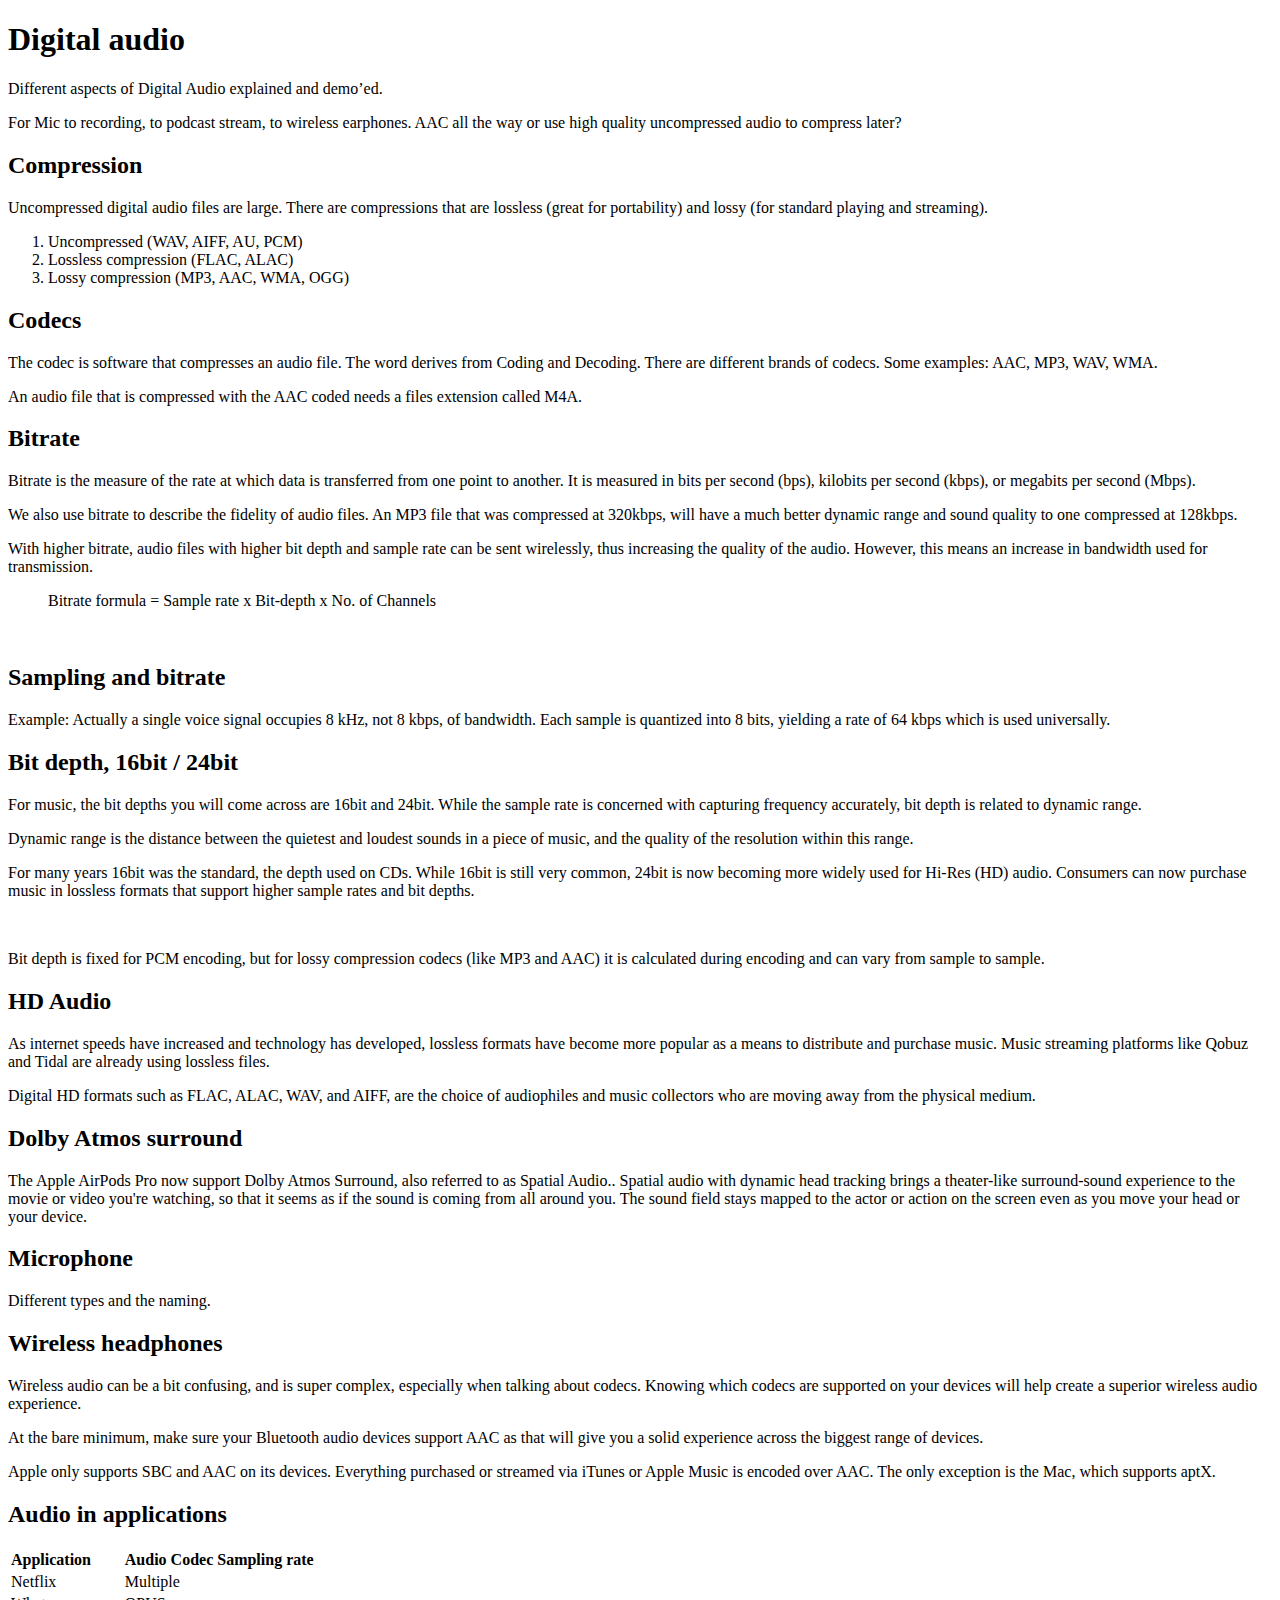
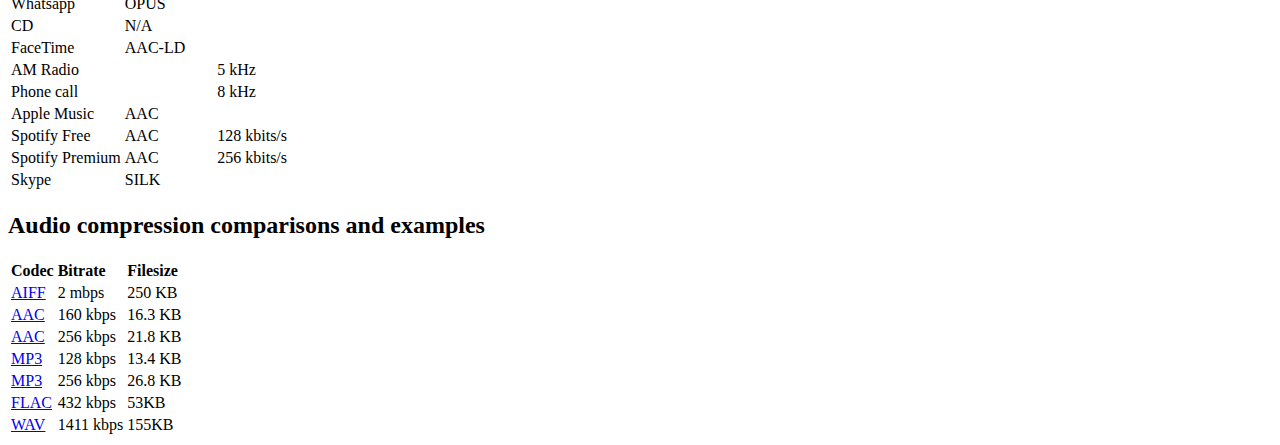
==== audio/index.html @ 967b1a20 "Added audio file formats" ====
<!doctype html>
<html>
<head>
	<meta charset="UTF-8">
	<title>Audio compressie</title>
</head>
<body>
<h1>Digital audio</h1>

<p>Different aspects of Digital Audio explained and demo’ed. </p>

<p>For Mic to recording, to podcast stream, to wireless earphones. AAC all the way or use high quality uncompressed audio to compress later?</p>

<h2>Compression</h2>

<p>Uncompressed digital audio files are large. There are compressions that are lossless (great for portability) and lossy (for standard playing and streaming). </p>

<ol>
<li>Uncompressed (WAV, AIFF, AU, PCM)</li>
<li>Lossless compression (FLAC, ALAC)</li>
<li>Lossy compression (MP3, AAC, WMA, OGG)</li>
</ol>

<h2>Codecs</h2>

<p>The codec is software that compresses an audio file. The word derives from Coding and Decoding. There are different brands of codecs. Some examples: AAC, MP3, WAV, WMA.</p>

<p>An audio file that is compressed with the AAC coded needs a files extension called M4A.</p>

<h2>Bitrate</h2>

<p>Bitrate is the measure of the rate at which data is transferred from one point to another. It is measured in bits per second (bps), kilobits per second (kbps), or megabits per second (Mbps).</p>

<p>We also use bitrate to describe the fidelity of audio files. An MP3 file that was compressed at 320kbps, will have a much better dynamic range and sound quality to one compressed at 128kbps.</p>

<p>With higher bitrate, audio files with higher bit depth and sample rate can be sent wirelessly, thus increasing the quality of the audio. However, this means an increase in bandwidth used for transmission.</p>

<blockquote>
<p>Bitrate formula = Sample rate x Bit-depth x No. of Channels </p>
</blockquote>

<figure>
<img src="https://www.headphonesty.com/wp-content/uploads/2020/03/Bluetooth-Audio-Codecs-Explained_Audio-Bitrate-Comparison.jpg" alt="" />
</figure>

<h2>Sampling and bitrate</h2>

<p>Example: Actually a single voice signal occupies 8 kHz, not 8 kbps, of bandwidth. Each sample is quantized into 8 bits, yielding a rate of 64 kbps which is used universally.</p>

<h2>Bit depth, 16bit / 24bit</h2>

<p>For music, the bit depths you will come across are 16bit and 24bit. While the sample rate is concerned with capturing frequency accurately, bit depth is related to dynamic range.</p>

<p>Dynamic range is the distance between the quietest and loudest sounds in a piece of music, and the quality of the resolution within this range.</p>

<p>For many years 16bit was the standard, the depth used on CDs. While 16bit is still very common, 24bit is now becoming more widely used for Hi-Res (HD) audio. Consumers can now purchase music in lossless formats that support higher sample rates and bit depths.</p>

<figure>
<img src="https://tomsrayaudiomastering.com/wp-content/uploads/2017/03/bit-depth-OPT.jpg" alt="" />
</figure>

<p>Bit depth is fixed for PCM encoding, but for lossy compression codecs (like MP3 and AAC) it is calculated during encoding and can vary from sample to sample.</p>

<h2>HD Audio</h2>

<p>As internet speeds have increased and technology has developed, lossless formats have become more popular as a means to distribute and purchase music. Music streaming platforms like Qobuz and Tidal are already using lossless files.</p>

<p>Digital HD formats such as FLAC, ALAC, WAV, and AIFF, are the choice of audiophiles and music collectors who are moving away from the physical medium.</p>

<h2>Dolby Atmos surround</h2>

<p>The Apple AirPods Pro now support Dolby Atmos Surround, also referred to as Spatial Audio.. Spatial audio with dynamic head tracking brings a theater-like surround-sound experience to the movie or video you're watching, so that it seems as if the sound is coming from all around you. The sound field stays mapped to the actor or action on the screen even as you move your head or your device.</p>

<h2>Microphone</h2>

<p>Different types and the naming. </p>

<h2>Wireless headphones</h2>

<p>Wireless audio can be a bit confusing, and is super complex, especially when talking about codecs. Knowing which codecs are supported on your devices will help create a superior wireless audio experience.</p>

<p>At the bare minimum, make sure your Bluetooth audio devices support AAC as that will give you a solid experience across the biggest range of devices.</p>

<p>Apple only supports SBC and AAC on its devices. Everything purchased or streamed via iTunes or Apple Music is encoded over AAC. The only exception is the Mac, which supports aptX.</p>

<h2>Audio in applications</h2>

<table>
<colgroup>
<col style="text-align:left;"/>
<col style="text-align:left;"/>
<col style="text-align:left;"/>
</colgroup>

<thead>
<tr>
	<th style="text-align:left;">Application</th>
	<th style="text-align:left;">Audio Codec</th>
	<th style="text-align:left;">Sampling rate</th>
</tr>
</thead>

<tbody>
<tr>
	<td style="text-align:left;">Netflix</td>
	<td style="text-align:left;" colspan="2">Multiple</td>
</tr>
<tr>
	<td style="text-align:left;">Whatsapp</td>
	<td style="text-align:left;" colspan="2">OPUS</td>
</tr>
<tr>
	<td style="text-align:left;">CD</td>
	<td style="text-align:left;" colspan="2">N/A</td>
</tr>
<tr>
	<td style="text-align:left;">FaceTime</td>
	<td style="text-align:left;" colspan="2">AAC-LD</td>
</tr>
<tr>
	<td style="text-align:left;" colspan="2">AM Radio</td>
	<td style="text-align:left;">5 kHz</td>
</tr>
<tr>
	<td style="text-align:left;" colspan="2">Phone call</td>
	<td style="text-align:left;">8 kHz</td>
</tr>
<tr>
	<td style="text-align:left;">Apple Music</td>
	<td style="text-align:left;" colspan="2">AAC</td>
</tr>
<tr>
	<td style="text-align:left;">Spotify Free</td>
	<td style="text-align:left;">AAC</td>
	<td style="text-align:left;">128 kbits/s</td>
</tr>
<tr>
	<td style="text-align:left;">Spotify Premium</td>
	<td style="text-align:left;">AAC</td>
	<td style="text-align:left;">256 kbits/s</td>
</tr>
<tr>
	<td style="text-align:left;">Skype</td>
	<td style="text-align:left;" colspan="2">SILK</td>
</tr>
</tbody>
</table>

<h2>Audio compression comparisons and examples</h2>

<table>
<colgroup>
<col style="text-align:left;"/>
<col style="text-align:left;"/>
<col style="text-align:left;"/>
</colgroup>

<thead>
<tr>
	<th style="text-align:left;">Codec</th>
	<th style="text-align:left;">Bitrate</th>
	<th style="text-align:left;">Filesize</th>
</tr>
</thead>

<tbody>
<tr>
	<td style="text-align:left;"><a href="Glass.aiff">AIFF</a></td>
	<td style="text-align:left;">2 mbps</td>
	<td style="text-align:left;">250 KB</td>
</tr>
<tr>
	<td style="text-align:left;"><a href="Glass-160.m4a">AAC</a></td>
	<td style="text-align:left;">160 kbps</td>
	<td style="text-align:left;">16.3 KB</td>
</tr>
<tr>
	<td style="text-align:left;"><a href="Glass-256.m4a">AAC</a></td>
	<td style="text-align:left;">256 kbps</td>
	<td style="text-align:left;">21.8 KB</td>
</tr>
<tr>
	<td style="text-align:left;"><a href="Glass-128.mp3">MP3</a></td>
	<td style="text-align:left;">128 kbps</td>
	<td style="text-align:left;">13.4 KB</td>
</tr>
<tr>
	<td style="text-align:left;"><a href="Glass-256.mp3">MP3</a></td>
	<td style="text-align:left;">256 kbps</td>
	<td style="text-align:left;">26.8 KB</td>
</tr>
<tr>
	<td style="text-align:left;"><a href="Glass.flac">FLAC</a></td>
	<td style="text-align:left;">432 kbps</td>
	<td style="text-align:left;">53KB</td>
</tr>
<tr>
	<td style="text-align:left;"><a href="Glass.wav">WAV</a></td>
	<td style="text-align:left;">1411 kbps</td>
	<td style="text-align:left;">155KB</td>
</tr>
</tbody>
</table>

</body>
</html>
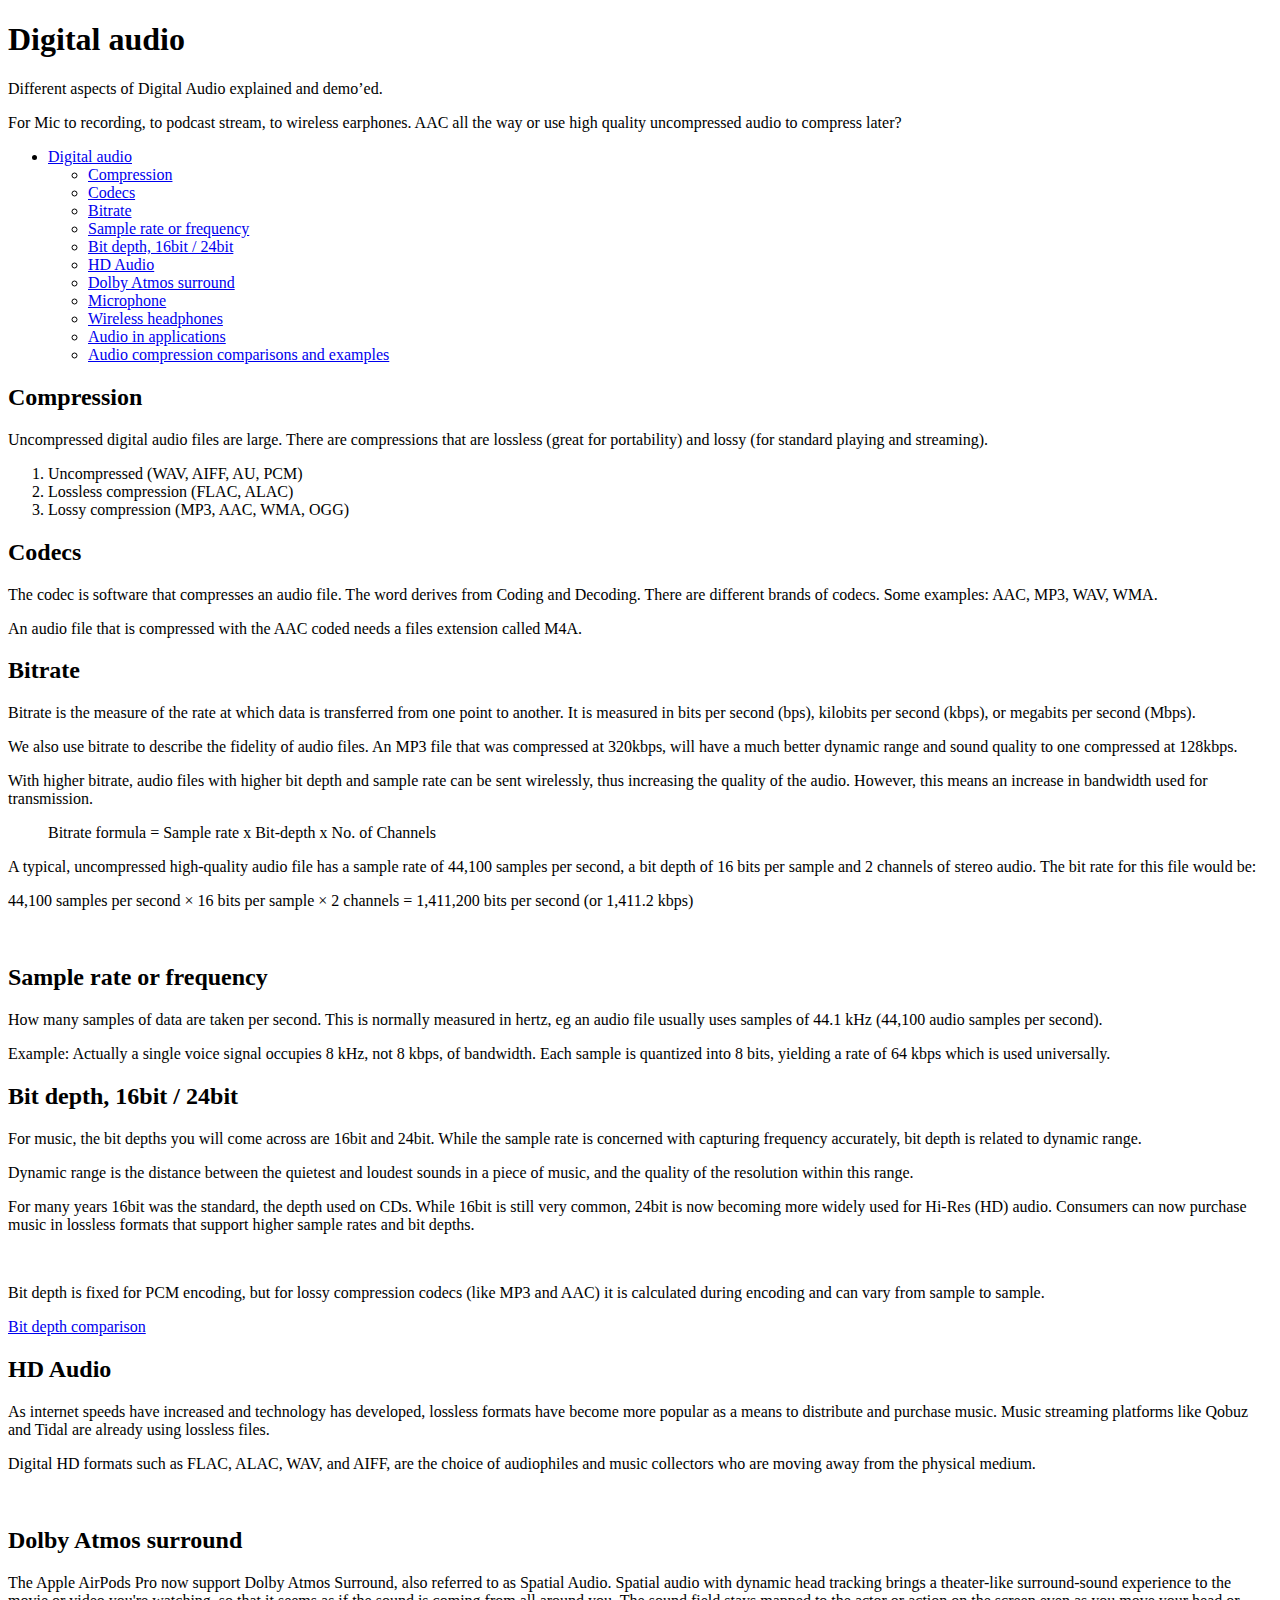
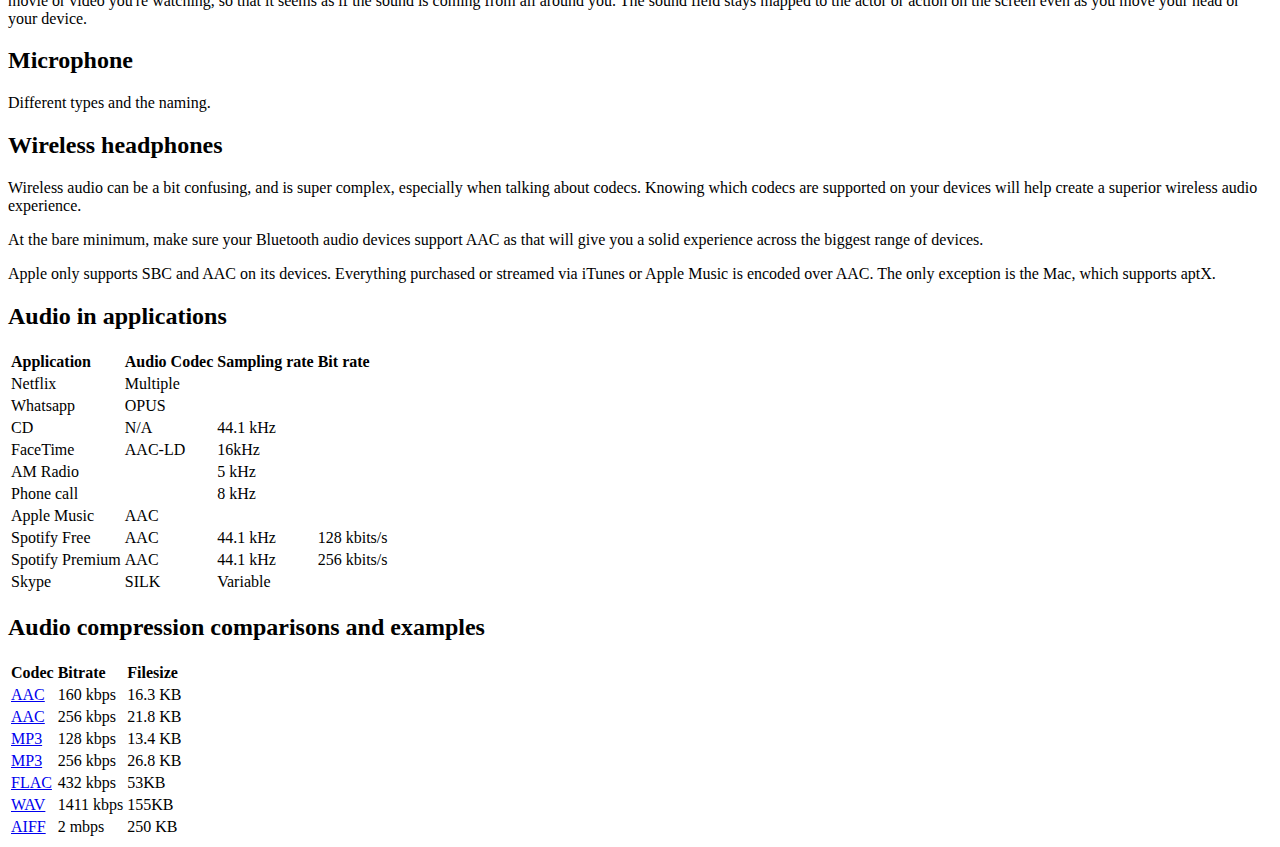
==== commit f3081246: "Update index.html" ====
--- a/audio/index.html
+++ b/audio/index.html
@@ -5,13 +5,33 @@
 	<title>Audio compressie</title>
 </head>
 <body>
-<h1>Digital audio</h1>
+<h1 id="digital-audio">Digital audio</h1>
 
 <p>Different aspects of Digital Audio explained and demo’ed. </p>
 
-<p>For Mic to recording, to podcast stream, to wireless earphones. AAC all the way or use high quality uncompressed audio to compress later?</p>
-
-<h2>Compression</h2>
+<p>For Mic to recording, to podcast stream, to wireless earphones. AAC all the way or use high quality uncompressed audio to compress later?</p><div class="TOC">
+
+
+<ul>
+<li><a href="#digital-audio">Digital audio</a>
+
+<ul>
+<li><a href="#compression">Compression</a></li>
+<li><a href="#codecs">Codecs</a></li>
+<li><a href="#bitrate">Bitrate</a></li>
+<li><a href="#sample-rate-or-frequency">Sample rate or frequency</a></li>
+<li><a href="#bit-depth-16bit-24bit">Bit depth, 16bit / 24bit</a></li>
+<li><a href="#hd-audio">HD Audio</a></li>
+<li><a href="#dolby-atmos-surround">Dolby Atmos surround</a></li>
+<li><a href="#microphone">Microphone</a></li>
+<li><a href="#wireless-headphones">Wireless headphones</a></li>
+<li><a href="#audio-in-applications">Audio in applications</a></li>
+<li><a href="#audio-compression-comparisons-and-examples">Audio compression comparisons and examples</a></li>
+</ul></li>
+</ul>
+</div>
+
+<h2 id="compression">Compression</h2>
 
 <p>Uncompressed digital audio files are large. There are compressions that are lossless (great for portability) and lossy (for standard playing and streaming). </p>
 
@@ -21,13 +41,13 @@
 <li>Lossy compression (MP3, AAC, WMA, OGG)</li>
 </ol>
 
-<h2>Codecs</h2>
+<h2 id="codecs">Codecs</h2>
 
 <p>The codec is software that compresses an audio file. The word derives from Coding and Decoding. There are different brands of codecs. Some examples: AAC, MP3, WAV, WMA.</p>
 
 <p>An audio file that is compressed with the AAC coded needs a files extension called M4A.</p>
 
-<h2>Bitrate</h2>
+<h2 id="bitrate">Bitrate</h2>
 
 <p>Bitrate is the measure of the rate at which data is transferred from one point to another. It is measured in bits per second (bps), kilobits per second (kbps), or megabits per second (Mbps).</p>
 
@@ -39,15 +59,21 @@
 <p>Bitrate formula = Sample rate x Bit-depth x No. of Channels </p>
 </blockquote>
 
+<p>A typical, uncompressed high-quality audio file has a sample rate of 44,100 samples per second, a bit depth of 16 bits per sample and 2 channels of stereo audio. The bit rate for this file would be:</p>
+
+<p>44,100 samples per second × 16 bits per sample × 2 channels = 1,411,200 bits per second (or 1,411.2 kbps)</p>
+
 <figure>
 <img src="https://www.headphonesty.com/wp-content/uploads/2020/03/Bluetooth-Audio-Codecs-Explained_Audio-Bitrate-Comparison.jpg" alt="" />
 </figure>
 
-<h2>Sampling and bitrate</h2>
+<h2 id="sample-rate-or-frequency">Sample rate or frequency</h2>
+
+<p>How many samples of data are taken per second. This is normally measured in hertz, eg an audio file usually uses samples of 44.1 kHz (44,100 audio samples per second).</p>
 
 <p>Example: Actually a single voice signal occupies 8 kHz, not 8 kbps, of bandwidth. Each sample is quantized into 8 bits, yielding a rate of 64 kbps which is used universally.</p>
 
-<h2>Bit depth, 16bit / 24bit</h2>
+<h2 id="bit-depth-16bit-24bit">Bit depth, 16bit / 24bit</h2>
 
 <p>For music, the bit depths you will come across are 16bit and 24bit. While the sample rate is concerned with capturing frequency accurately, bit depth is related to dynamic range.</p>
 
@@ -61,21 +87,27 @@
 
 <p>Bit depth is fixed for PCM encoding, but for lossy compression codecs (like MP3 and AAC) it is calculated during encoding and can vary from sample to sample.</p>
 
-<h2>HD Audio</h2>
+<p><a href="https://youtu.be/IPGU_Wv9VgQ">Bit depth comparison</a></p>
+
+<h2 id="hd-audio">HD Audio</h2>
 
 <p>As internet speeds have increased and technology has developed, lossless formats have become more popular as a means to distribute and purchase music. Music streaming platforms like Qobuz and Tidal are already using lossless files.</p>
 
 <p>Digital HD formats such as FLAC, ALAC, WAV, and AIFF, are the choice of audiophiles and music collectors who are moving away from the physical medium.</p>
 
-<h2>Dolby Atmos surround</h2>
-
-<p>The Apple AirPods Pro now support Dolby Atmos Surround, also referred to as Spatial Audio.. Spatial audio with dynamic head tracking brings a theater-like surround-sound experience to the movie or video you're watching, so that it seems as if the sound is coming from all around you. The sound field stays mapped to the actor or action on the screen even as you move your head or your device.</p>
-
-<h2>Microphone</h2>
+<figure>
+<img src="https://homedjstudio.com/wp-content/uploads/2019/05/Audio-Formats-Bitrate-File-Size.jpg" alt="" />
+</figure>
+
+<h2 id="dolby-atmos-surround">Dolby Atmos surround</h2>
+
+<p>The Apple AirPods Pro now support Dolby Atmos Surround, also referred to as Spatial Audio. Spatial audio with dynamic head tracking brings a theater-like surround-sound experience to the movie or video you're watching, so that it seems as if the sound is coming from all around you. The sound field stays mapped to the actor or action on the screen even as you move your head or your device.</p>
+
+<h2 id="microphone">Microphone</h2>
 
 <p>Different types and the naming. </p>
 
-<h2>Wireless headphones</h2>
+<h2 id="wireless-headphones">Wireless headphones</h2>
 
 <p>Wireless audio can be a bit confusing, and is super complex, especially when talking about codecs. Knowing which codecs are supported on your devices will help create a superior wireless audio experience.</p>
 
@@ -83,10 +115,11 @@
 
 <p>Apple only supports SBC and AAC on its devices. Everything purchased or streamed via iTunes or Apple Music is encoded over AAC. The only exception is the Mac, which supports aptX.</p>
 
-<h2>Audio in applications</h2>
+<h2 id="audio-in-applications">Audio in applications</h2>
 
 <table>
 <colgroup>
+<col style="text-align:left;"/>
 <col style="text-align:left;"/>
 <col style="text-align:left;"/>
 <col style="text-align:left;"/>
@@ -97,56 +130,62 @@
 	<th style="text-align:left;">Application</th>
 	<th style="text-align:left;">Audio Codec</th>
 	<th style="text-align:left;">Sampling rate</th>
+	<th style="text-align:left;">Bit rate</th>
 </tr>
 </thead>
 
 <tbody>
 <tr>
 	<td style="text-align:left;">Netflix</td>
-	<td style="text-align:left;" colspan="2">Multiple</td>
+	<td style="text-align:left;" colspan="3">Multiple</td>
 </tr>
 <tr>
 	<td style="text-align:left;">Whatsapp</td>
-	<td style="text-align:left;" colspan="2">OPUS</td>
+	<td style="text-align:left;" colspan="3">OPUS</td>
 </tr>
 <tr>
 	<td style="text-align:left;">CD</td>
-	<td style="text-align:left;" colspan="2">N/A</td>
+	<td style="text-align:left;">N/A</td>
+	<td style="text-align:left;" colspan="2">44.1 kHz</td>
 </tr>
 <tr>
 	<td style="text-align:left;">FaceTime</td>
-	<td style="text-align:left;" colspan="2">AAC-LD</td>
+	<td style="text-align:left;">AAC-LD</td>
+	<td style="text-align:left;" colspan="2">16kHz</td>
 </tr>
 <tr>
 	<td style="text-align:left;" colspan="2">AM Radio</td>
-	<td style="text-align:left;">5 kHz</td>
+	<td style="text-align:left;" colspan="2">5 kHz</td>
 </tr>
 <tr>
 	<td style="text-align:left;" colspan="2">Phone call</td>
-	<td style="text-align:left;">8 kHz</td>
+	<td style="text-align:left;" colspan="2">8 kHz</td>
 </tr>
 <tr>
 	<td style="text-align:left;">Apple Music</td>
-	<td style="text-align:left;" colspan="2">AAC</td>
+	<td style="text-align:left;" colspan="3">AAC</td>
 </tr>
 <tr>
 	<td style="text-align:left;">Spotify Free</td>
 	<td style="text-align:left;">AAC</td>
+	<td style="text-align:left;">44.1 kHz</td>
 	<td style="text-align:left;">128 kbits/s</td>
 </tr>
 <tr>
 	<td style="text-align:left;">Spotify Premium</td>
 	<td style="text-align:left;">AAC</td>
+	<td style="text-align:left;">44.1 kHz</td>
 	<td style="text-align:left;">256 kbits/s</td>
 </tr>
 <tr>
 	<td style="text-align:left;">Skype</td>
-	<td style="text-align:left;" colspan="2">SILK</td>
+	<td style="text-align:left;">SILK</td>
+	<td style="text-align:left;" colspan="2">Variable</td>
 </tr>
 </tbody>
 </table>
 
-<h2>Audio compression comparisons and examples</h2>
+<h2 id="audio-compression-comparisons-and-examples">Audio compression comparisons and examples</h2>
 
 <table>
 <colgroup>
@@ -165,40 +204,40 @@
 
 <tbody>
 <tr>
+	<td style="text-align:left;"><a href="Glass-160.m4a">AAC</a></td>
+	<td style="text-align:left;">160 kbps</td>
+	<td style="text-align:left;">16.3 KB</td>
+</tr>
+<tr>
+	<td style="text-align:left;"><a href="Glass-256.m4a">AAC</a></td>
+	<td style="text-align:left;">256 kbps</td>
+	<td style="text-align:left;">21.8 KB</td>
+</tr>
+<tr>
+	<td style="text-align:left;"><a href="Glass-128.mp3">MP3</a></td>
+	<td style="text-align:left;">128 kbps</td>
+	<td style="text-align:left;">13.4 KB</td>
+</tr>
+<tr>
+	<td style="text-align:left;"><a href="Glass-256.mp3">MP3</a></td>
+	<td style="text-align:left;">256 kbps</td>
+	<td style="text-align:left;">26.8 KB</td>
+</tr>
+<tr>
+	<td style="text-align:left;"><a href="Glass.flac">FLAC</a></td>
+	<td style="text-align:left;">432 kbps</td>
+	<td style="text-align:left;">53KB</td>
+</tr>
+<tr>
+	<td style="text-align:left;"><a href="Glass.wav">WAV</a></td>
+	<td style="text-align:left;">1411 kbps</td>
+	<td style="text-align:left;">155KB</td>
+</tr>
+<tr>
 	<td style="text-align:left;"><a href="Glass.aiff">AIFF</a></td>
 	<td style="text-align:left;">2 mbps</td>
 	<td style="text-align:left;">250 KB</td>
 </tr>
-<tr>
-	<td style="text-align:left;"><a href="Glass-160.m4a">AAC</a></td>
-	<td style="text-align:left;">160 kbps</td>
-	<td style="text-align:left;">16.3 KB</td>
-</tr>
-<tr>
-	<td style="text-align:left;"><a href="Glass-256.m4a">AAC</a></td>
-	<td style="text-align:left;">256 kbps</td>
-	<td style="text-align:left;">21.8 KB</td>
-</tr>
-<tr>
-	<td style="text-align:left;"><a href="Glass-128.mp3">MP3</a></td>
-	<td style="text-align:left;">128 kbps</td>
-	<td style="text-align:left;">13.4 KB</td>
-</tr>
-<tr>
-	<td style="text-align:left;"><a href="Glass-256.mp3">MP3</a></td>
-	<td style="text-align:left;">256 kbps</td>
-	<td style="text-align:left;">26.8 KB</td>
-</tr>
-<tr>
-	<td style="text-align:left;"><a href="Glass.flac">FLAC</a></td>
-	<td style="text-align:left;">432 kbps</td>
-	<td style="text-align:left;">53KB</td>
-</tr>
-<tr>
-	<td style="text-align:left;"><a href="Glass.wav">WAV</a></td>
-	<td style="text-align:left;">1411 kbps</td>
-	<td style="text-align:left;">155KB</td>
-</tr>
 </tbody>
 </table>
 
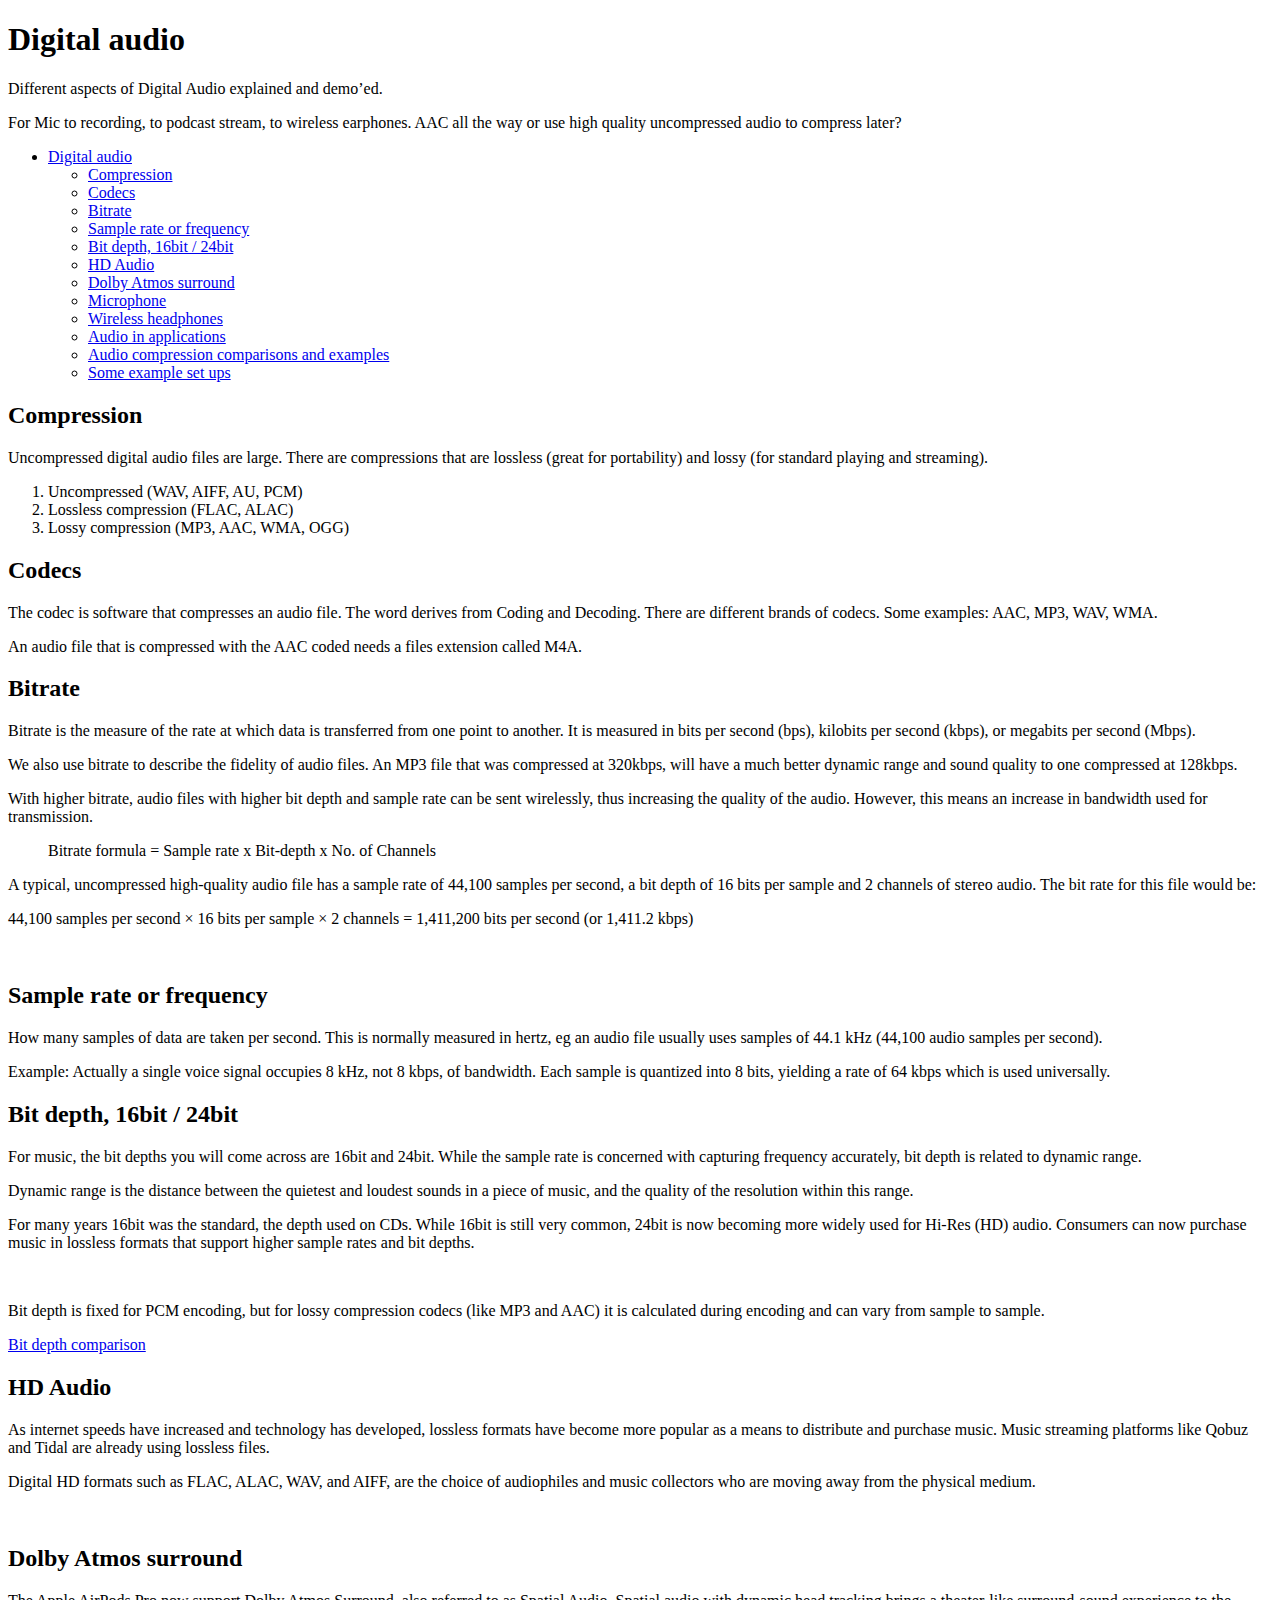
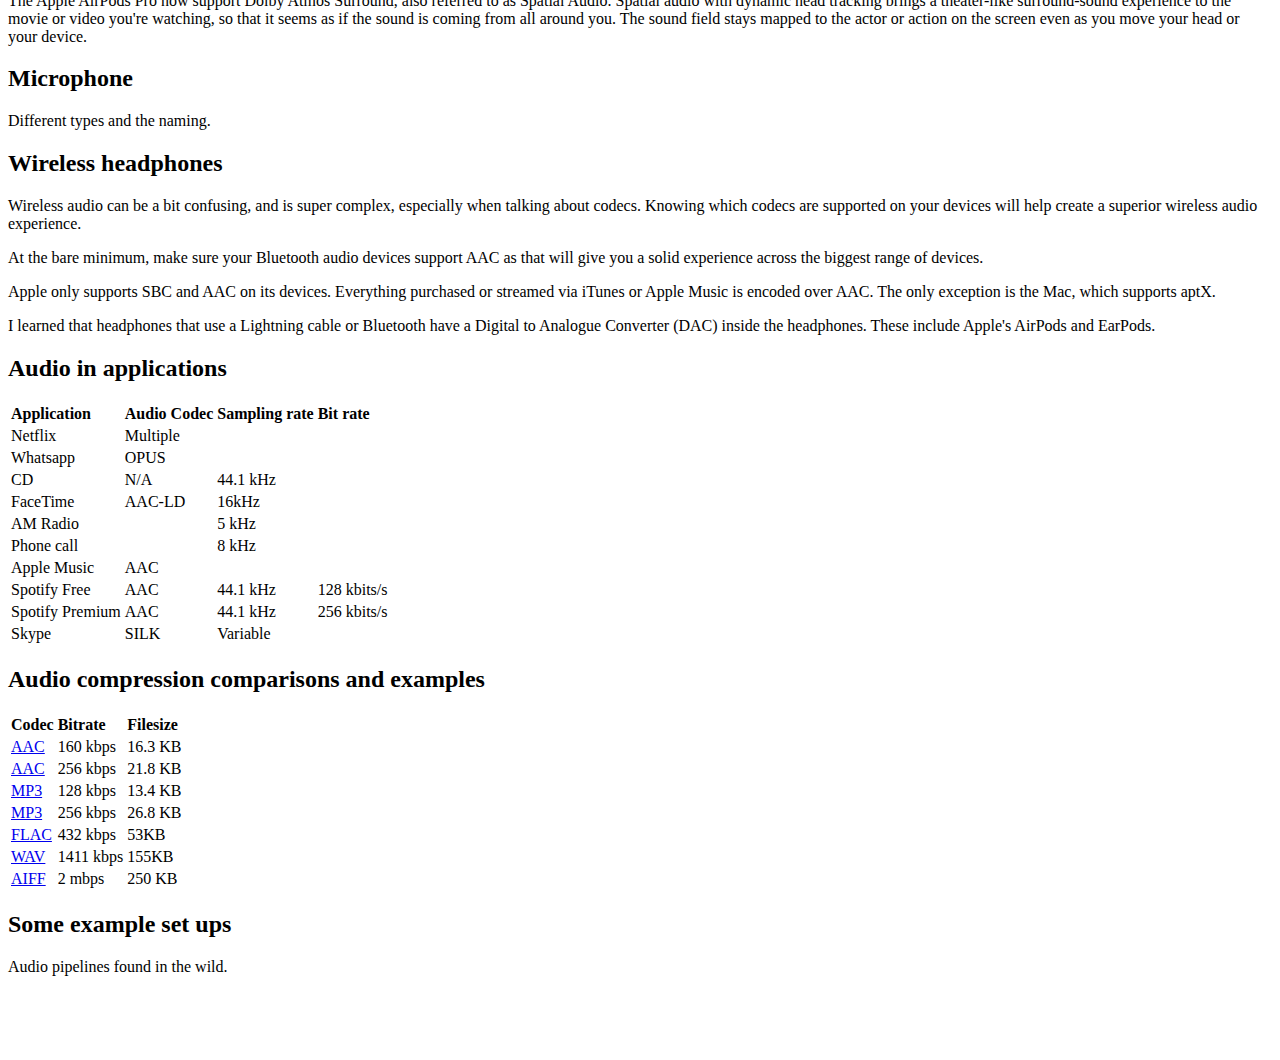
==== commit d4119134: "New images and basic styling" ====
--- a/audio/index.html
+++ b/audio/index.html
@@ -27,6 +27,7 @@
 <li><a href="#wireless-headphones">Wireless headphones</a></li>
 <li><a href="#audio-in-applications">Audio in applications</a></li>
 <li><a href="#audio-compression-comparisons-and-examples">Audio compression comparisons and examples</a></li>
+<li><a href="#some-example-set-ups">Some example set ups</a></li>
 </ul></li>
 </ul>
 </div>
@@ -115,6 +116,8 @@
 
 <p>Apple only supports SBC and AAC on its devices. Everything purchased or streamed via iTunes or Apple Music is encoded over AAC. The only exception is the Mac, which supports aptX.</p>
 
+<p>I learned that headphones that use a Lightning cable or Bluetooth have a Digital to Analogue Converter (DAC) inside the headphones. These include Apple's AirPods and EarPods.</p>
+
 <h2 id="audio-in-applications">Audio in applications</h2>
 
 <table>
@@ -241,5 +244,16 @@
 </tbody>
 </table>
 
+<h2 id="some-example-set-ups">Some example set ups</h2>
+
+<p>Audio pipelines found in the wild.</p>
+
+<figure>
+<img src="https://rob.hoeijmakers.net/demo/audio/images/audio-a.jpg" alt="" />
+</figure>
+
+<figure>
+<img src="https://rob.hoeijmakers.net/demo/audio/images/audio-r.jpg" alt="" />
+</figure>
 </body>
 </html>
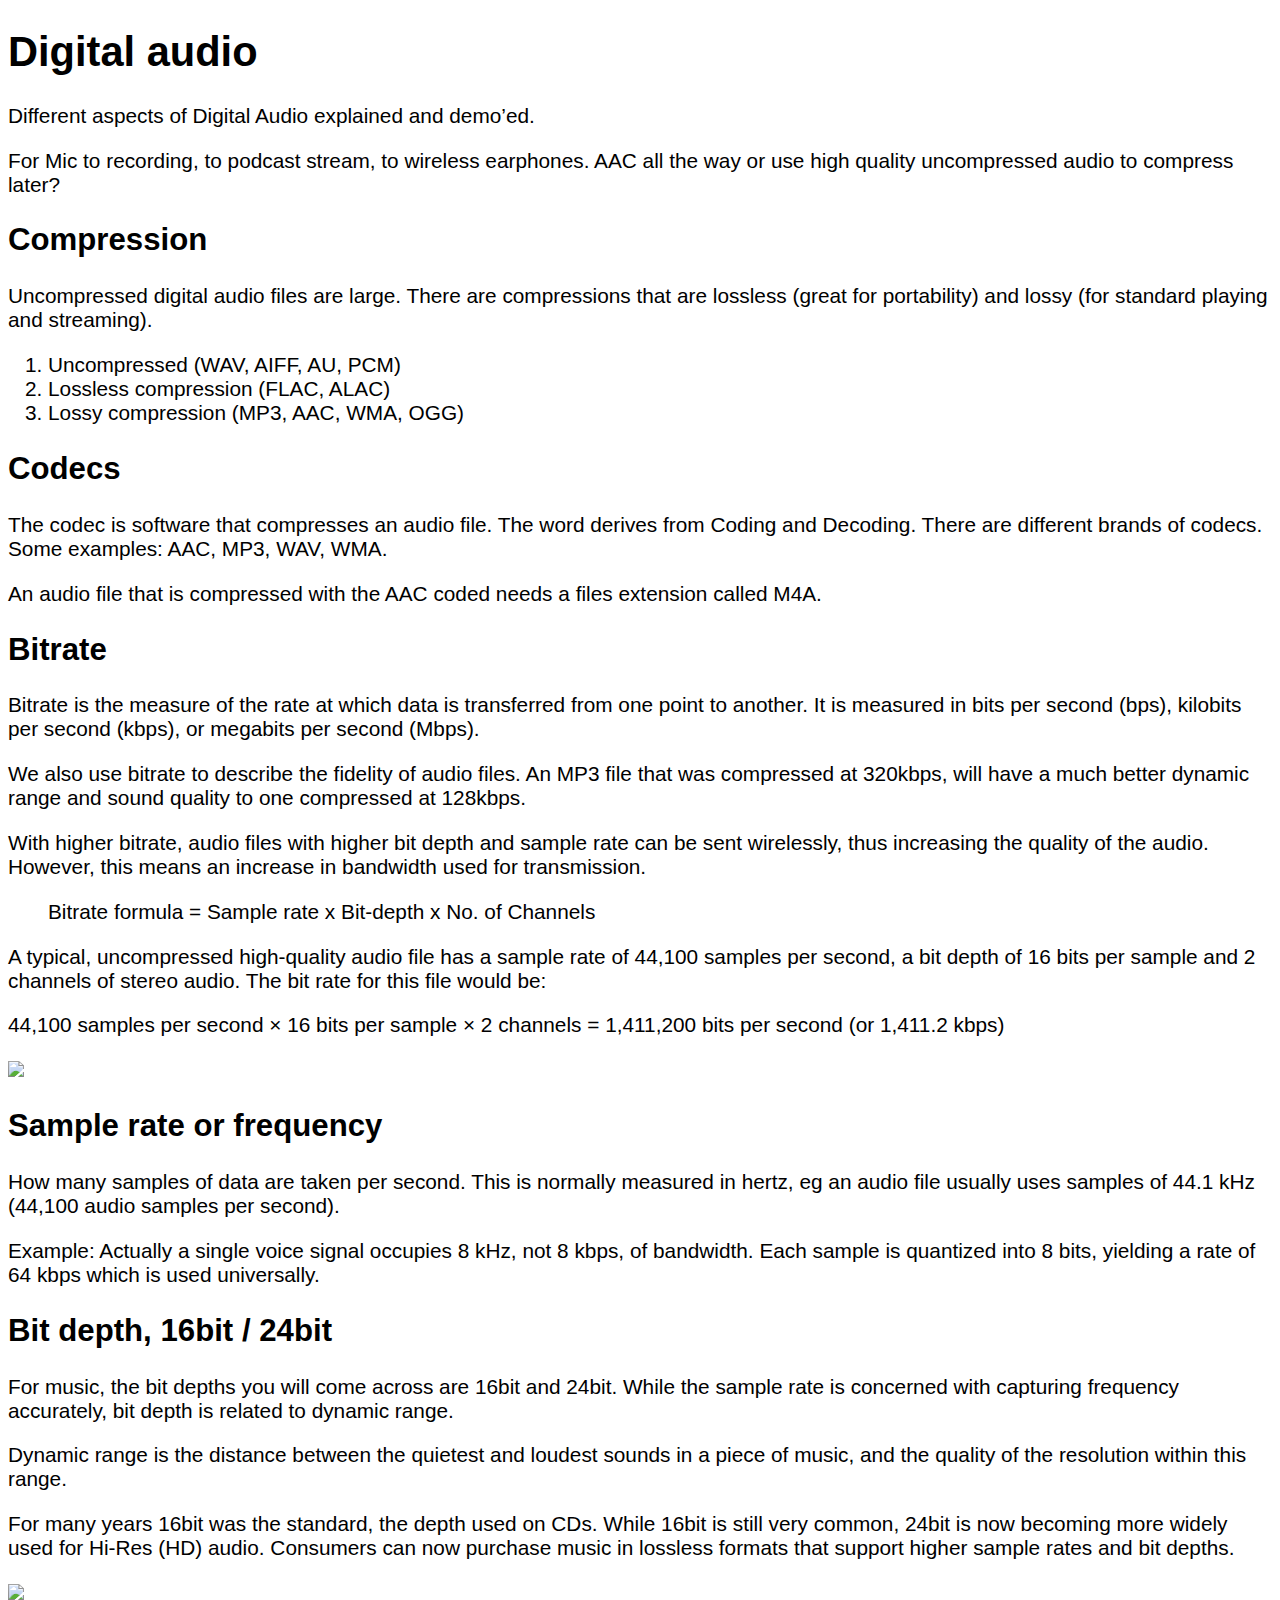
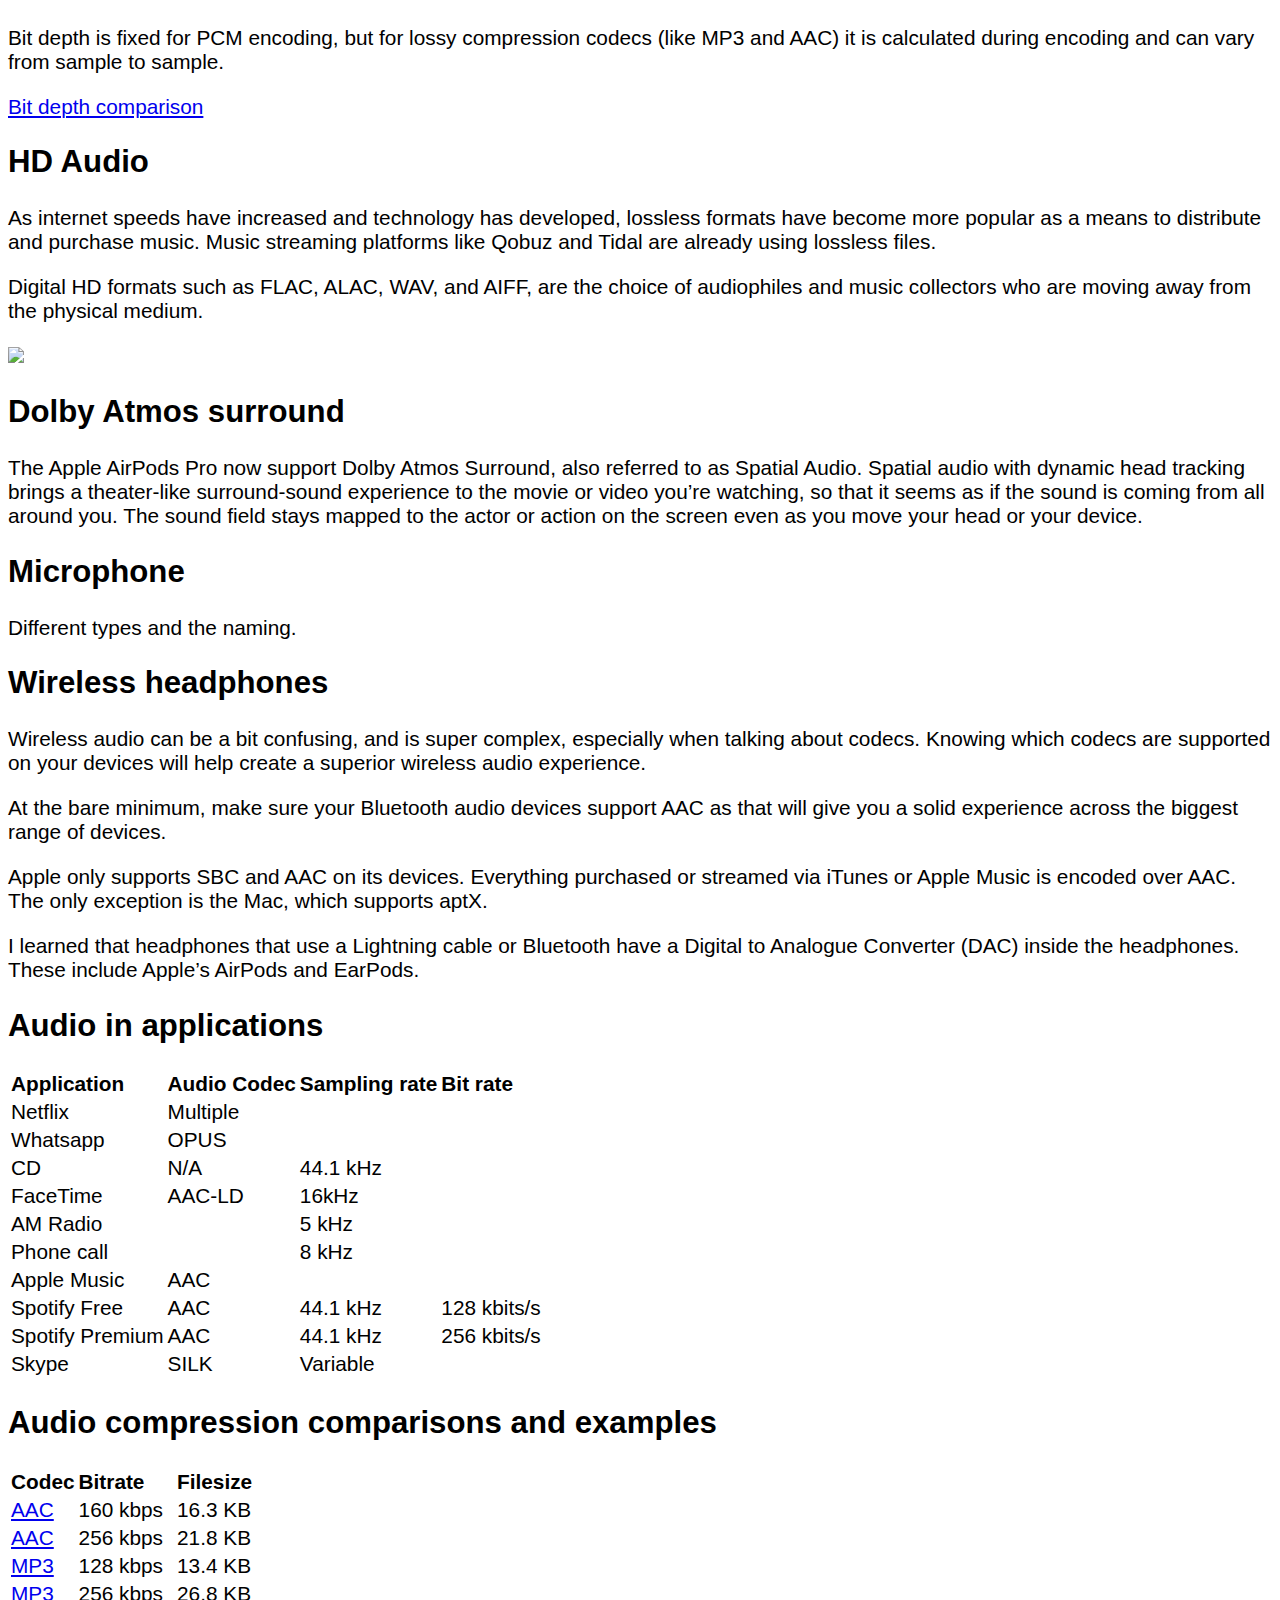
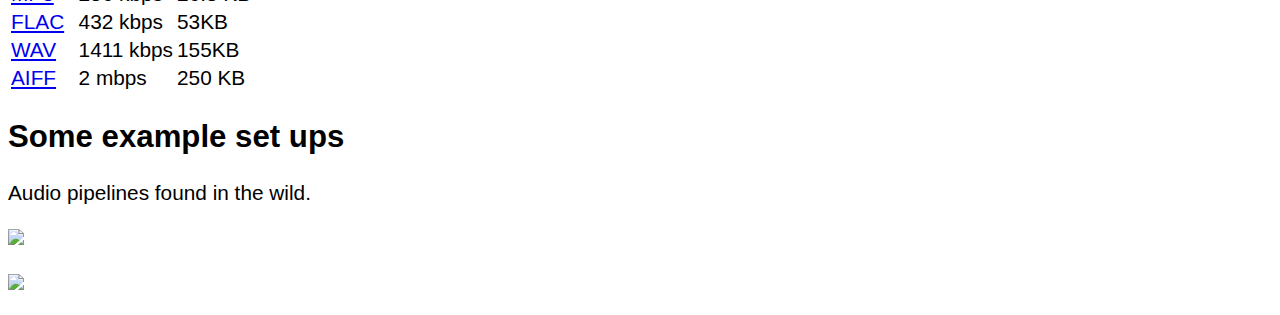
==== commit 97aad45d: "Update content" ====
--- a/audio/index.html
+++ b/audio/index.html
@@ -1,259 +1,194 @@
-<!doctype html>
-<html>
+<!DOCTYPE html>
+<html xmlns="http://www.w3.org/1999/xhtml" lang="" xml:lang="">
 <head>
-	<meta charset="UTF-8">
-	<title>Audio compressie</title>
+  <meta charset="utf-8" />
+  <meta name="generator" content="pandoc" />
+  <meta name="viewport" content="width=device-width, initial-scale=1.0, user-scalable=yes" />
+  <title>Audio compressie</title>
+  <style>
+    code{white-space: pre-wrap;}
+    span.smallcaps{font-variant: small-caps;}
+    span.underline{text-decoration: underline;}
+    div.column{display: inline-block; vertical-align: top; width: 50%;}
+    div.hanging-indent{margin-left: 1.5em; text-indent: -1.5em;}
+    ul.task-list{list-style: none;}
+    .display.math{display: block; text-align: center; margin: 0.5rem auto;}
+  </style>
+  <link rel="stylesheet" href="style.css" />
+  <!--[if lt IE 9]>
+    <script src="//cdnjs.cloudflare.com/ajax/libs/html5shiv/3.7.3/html5shiv-printshiv.min.js"></script>
+  <![endif]-->
 </head>
 <body>
 <h1 id="digital-audio">Digital audio</h1>
-
-<p>Different aspects of Digital Audio explained and demo’ed. </p>
-
-<p>For Mic to recording, to podcast stream, to wireless earphones. AAC all the way or use high quality uncompressed audio to compress later?</p><div class="TOC">
-
-
-<ul>
-<li><a href="#digital-audio">Digital audio</a>
-
-<ul>
-<li><a href="#compression">Compression</a></li>
-<li><a href="#codecs">Codecs</a></li>
-<li><a href="#bitrate">Bitrate</a></li>
-<li><a href="#sample-rate-or-frequency">Sample rate or frequency</a></li>
-<li><a href="#bit-depth-16bit-24bit">Bit depth, 16bit / 24bit</a></li>
-<li><a href="#hd-audio">HD Audio</a></li>
-<li><a href="#dolby-atmos-surround">Dolby Atmos surround</a></li>
-<li><a href="#microphone">Microphone</a></li>
-<li><a href="#wireless-headphones">Wireless headphones</a></li>
-<li><a href="#audio-in-applications">Audio in applications</a></li>
-<li><a href="#audio-compression-comparisons-and-examples">Audio compression comparisons and examples</a></li>
-<li><a href="#some-example-set-ups">Some example set ups</a></li>
-</ul></li>
-</ul>
-</div>
-
+<p>Different aspects of Digital Audio explained and demo’ed. </p>
+<p>For Mic to recording, to podcast stream, to wireless earphones. AAC all the way or use high quality uncompressed audio to compress later?</p>
 <h2 id="compression">Compression</h2>
-
-<p>Uncompressed digital audio files are large. There are compressions that are lossless (great for portability) and lossy (for standard playing and streaming). </p>
-
-<ol>
+<p>Uncompressed digital audio files are large. There are compressions that are lossless (great for portability) and lossy (for standard playing and streaming).</p>
+<ol type="1">
 <li>Uncompressed (WAV, AIFF, AU, PCM)</li>
 <li>Lossless compression (FLAC, ALAC)</li>
 <li>Lossy compression (MP3, AAC, WMA, OGG)</li>
 </ol>
-
 <h2 id="codecs">Codecs</h2>
-
 <p>The codec is software that compresses an audio file. The word derives from Coding and Decoding. There are different brands of codecs. Some examples: AAC, MP3, WAV, WMA.</p>
-
 <p>An audio file that is compressed with the AAC coded needs a files extension called M4A.</p>
-
 <h2 id="bitrate">Bitrate</h2>
-
 <p>Bitrate is the measure of the rate at which data is transferred from one point to another. It is measured in bits per second (bps), kilobits per second (kbps), or megabits per second (Mbps).</p>
-
 <p>We also use bitrate to describe the fidelity of audio files. An MP3 file that was compressed at 320kbps, will have a much better dynamic range and sound quality to one compressed at 128kbps.</p>
-
 <p>With higher bitrate, audio files with higher bit depth and sample rate can be sent wirelessly, thus increasing the quality of the audio. However, this means an increase in bandwidth used for transmission.</p>
-
 <blockquote>
-<p>Bitrate formula = Sample rate x Bit-depth x No. of Channels </p>
+<p>Bitrate formula = Sample rate x Bit-depth x No. of Channels</p>
 </blockquote>
-
 <p>A typical, uncompressed high-quality audio file has a sample rate of 44,100 samples per second, a bit depth of 16 bits per sample and 2 channels of stereo audio. The bit rate for this file would be:</p>
-
 <p>44,100 samples per second × 16 bits per sample × 2 channels = 1,411,200 bits per second (or 1,411.2 kbps)</p>
-
-<figure>
-<img src="https://www.headphonesty.com/wp-content/uploads/2020/03/Bluetooth-Audio-Codecs-Explained_Audio-Bitrate-Comparison.jpg" alt="" />
-</figure>
-
+<p><img src="https://www.headphonesty.com/wp-content/uploads/2020/03/Bluetooth-Audio-Codecs-Explained_Audio-Bitrate-Comparison.jpg" /></p>
 <h2 id="sample-rate-or-frequency">Sample rate or frequency</h2>
-
 <p>How many samples of data are taken per second. This is normally measured in hertz, eg an audio file usually uses samples of 44.1 kHz (44,100 audio samples per second).</p>
-
 <p>Example: Actually a single voice signal occupies 8 kHz, not 8 kbps, of bandwidth. Each sample is quantized into 8 bits, yielding a rate of 64 kbps which is used universally.</p>
-
 <h2 id="bit-depth-16bit-24bit">Bit depth, 16bit / 24bit</h2>
-
 <p>For music, the bit depths you will come across are 16bit and 24bit. While the sample rate is concerned with capturing frequency accurately, bit depth is related to dynamic range.</p>
-
 <p>Dynamic range is the distance between the quietest and loudest sounds in a piece of music, and the quality of the resolution within this range.</p>
-
 <p>For many years 16bit was the standard, the depth used on CDs. While 16bit is still very common, 24bit is now becoming more widely used for Hi-Res (HD) audio. Consumers can now purchase music in lossless formats that support higher sample rates and bit depths.</p>
-
-<figure>
-<img src="https://tomsrayaudiomastering.com/wp-content/uploads/2017/03/bit-depth-OPT.jpg" alt="" />
-</figure>
-
+<p><img src="https://tomsrayaudiomastering.com/wp-content/uploads/2017/03/bit-depth-OPT.jpg" /></p>
 <p>Bit depth is fixed for PCM encoding, but for lossy compression codecs (like MP3 and AAC) it is calculated during encoding and can vary from sample to sample.</p>
-
 <p><a href="https://youtu.be/IPGU_Wv9VgQ">Bit depth comparison</a></p>
-
 <h2 id="hd-audio">HD Audio</h2>
-
 <p>As internet speeds have increased and technology has developed, lossless formats have become more popular as a means to distribute and purchase music. Music streaming platforms like Qobuz and Tidal are already using lossless files.</p>
-
 <p>Digital HD formats such as FLAC, ALAC, WAV, and AIFF, are the choice of audiophiles and music collectors who are moving away from the physical medium.</p>
-
-<figure>
-<img src="https://homedjstudio.com/wp-content/uploads/2019/05/Audio-Formats-Bitrate-File-Size.jpg" alt="" />
-</figure>
-
+<p><img src="https://homedjstudio.com/wp-content/uploads/2019/05/Audio-Formats-Bitrate-File-Size.jpg" /></p>
 <h2 id="dolby-atmos-surround">Dolby Atmos surround</h2>
-
-<p>The Apple AirPods Pro now support Dolby Atmos Surround, also referred to as Spatial Audio. Spatial audio with dynamic head tracking brings a theater-like surround-sound experience to the movie or video you're watching, so that it seems as if the sound is coming from all around you. The sound field stays mapped to the actor or action on the screen even as you move your head or your device.</p>
-
+<p>The Apple AirPods Pro now support Dolby Atmos Surround, also referred to as Spatial Audio. Spatial audio with dynamic head tracking brings a theater-like surround-sound experience to the movie or video you’re watching, so that it seems as if the sound is coming from all around you. The sound field stays mapped to the actor or action on the screen even as you move your head or your device.</p>
 <h2 id="microphone">Microphone</h2>
-
-<p>Different types and the naming. </p>
-
+<p>Different types and the naming.</p>
 <h2 id="wireless-headphones">Wireless headphones</h2>
-
 <p>Wireless audio can be a bit confusing, and is super complex, especially when talking about codecs. Knowing which codecs are supported on your devices will help create a superior wireless audio experience.</p>
-
 <p>At the bare minimum, make sure your Bluetooth audio devices support AAC as that will give you a solid experience across the biggest range of devices.</p>
-
 <p>Apple only supports SBC and AAC on its devices. Everything purchased or streamed via iTunes or Apple Music is encoded over AAC. The only exception is the Mac, which supports aptX.</p>
-
-<p>I learned that headphones that use a Lightning cable or Bluetooth have a Digital to Analogue Converter (DAC) inside the headphones. These include Apple's AirPods and EarPods.</p>
-
+<p>I learned that headphones that use a Lightning cable or Bluetooth have a Digital to Analogue Converter (DAC) inside the headphones. These include Apple’s AirPods and EarPods.</p>
 <h2 id="audio-in-applications">Audio in applications</h2>
-
 <table>
-<colgroup>
-<col style="text-align:left;"/>
-<col style="text-align:left;"/>
-<col style="text-align:left;"/>
-<col style="text-align:left;"/>
-</colgroup>
-
 <thead>
-<tr>
-	<th style="text-align:left;">Application</th>
-	<th style="text-align:left;">Audio Codec</th>
-	<th style="text-align:left;">Sampling rate</th>
-	<th style="text-align:left;">Bit rate</th>
+<tr class="header">
+<th style="text-align: left;">Application</th>
+<th style="text-align: left;">Audio Codec</th>
+<th style="text-align: left;">Sampling rate</th>
+<th style="text-align: left;">Bit rate</th>
 </tr>
 </thead>
-
 <tbody>
-<tr>
-	<td style="text-align:left;">Netflix</td>
-	<td style="text-align:left;" colspan="3">Multiple</td>
+<tr class="odd">
+<td style="text-align: left;">Netflix</td>
+<td style="text-align: left;">Multiple</td>
+<td style="text-align: left;"></td>
+<td style="text-align: left;"></td>
 </tr>
-<tr>
-	<td style="text-align:left;">Whatsapp</td>
-	<td style="text-align:left;" colspan="3">OPUS</td>
+<tr class="even">
+<td style="text-align: left;">Whatsapp</td>
+<td style="text-align: left;">OPUS</td>
+<td style="text-align: left;"></td>
+<td style="text-align: left;"></td>
 </tr>
-<tr>
-	<td style="text-align:left;">CD</td>
-	<td style="text-align:left;">N/A</td>
-	<td style="text-align:left;" colspan="2">44.1 kHz</td>
+<tr class="odd">
+<td style="text-align: left;">CD</td>
+<td style="text-align: left;">N/A</td>
+<td style="text-align: left;">44.1 kHz</td>
+<td style="text-align: left;"></td>
 </tr>
-<tr>
-	<td style="text-align:left;">FaceTime</td>
-	<td style="text-align:left;">AAC-LD</td>
-	<td style="text-align:left;" colspan="2">16kHz</td>
+<tr class="even">
+<td style="text-align: left;">FaceTime</td>
+<td style="text-align: left;">AAC-LD</td>
+<td style="text-align: left;">16kHz</td>
+<td style="text-align: left;"></td>
 </tr>
-<tr>
-	<td style="text-align:left;" colspan="2">AM Radio</td>
-	<td style="text-align:left;" colspan="2">5 kHz</td>
+<tr class="odd">
+<td style="text-align: left;">AM Radio</td>
+<td style="text-align: left;"></td>
+<td style="text-align: left;">5 kHz</td>
+<td style="text-align: left;"></td>
 </tr>
-<tr>
-	<td style="text-align:left;" colspan="2">Phone call</td>
-	<td style="text-align:left;" colspan="2">8 kHz</td>
+<tr class="even">
+<td style="text-align: left;">Phone call</td>
+<td style="text-align: left;"></td>
+<td style="text-align: left;">8 kHz</td>
+<td style="text-align: left;"></td>
 </tr>
-<tr>
-	<td style="text-align:left;">Apple Music</td>
-	<td style="text-align:left;" colspan="3">AAC</td>
+<tr class="odd">
+<td style="text-align: left;">Apple Music</td>
+<td style="text-align: left;">AAC</td>
+<td style="text-align: left;"></td>
+<td style="text-align: left;"></td>
 </tr>
-<tr>
-	<td style="text-align:left;">Spotify Free</td>
-	<td style="text-align:left;">AAC</td>
-	<td style="text-align:left;">44.1 kHz</td>
-	<td style="text-align:left;">128 kbits/s</td>
+<tr class="even">
+<td style="text-align: left;">Spotify Free</td>
+<td style="text-align: left;">AAC</td>
+<td style="text-align: left;">44.1 kHz</td>
+<td style="text-align: left;">128 kbits/s</td>
 </tr>
-<tr>
-	<td style="text-align:left;">Spotify Premium</td>
-	<td style="text-align:left;">AAC</td>
-	<td style="text-align:left;">44.1 kHz</td>
-	<td style="text-align:left;">256 kbits/s</td>
+<tr class="odd">
+<td style="text-align: left;">Spotify Premium</td>
+<td style="text-align: left;">AAC</td>
+<td style="text-align: left;">44.1 kHz</td>
+<td style="text-align: left;">256 kbits/s</td>
 </tr>
-<tr>
-	<td style="text-align:left;">Skype</td>
-	<td style="text-align:left;">SILK</td>
-	<td style="text-align:left;" colspan="2">Variable</td>
+<tr class="even">
+<td style="text-align: left;">Skype</td>
+<td style="text-align: left;">SILK</td>
+<td style="text-align: left;">Variable</td>
+<td style="text-align: left;"></td>
 </tr>
 </tbody>
 </table>
-
 <h2 id="audio-compression-comparisons-and-examples">Audio compression comparisons and examples</h2>
-
 <table>
-<colgroup>
-<col style="text-align:left;"/>
-<col style="text-align:left;"/>
-<col style="text-align:left;"/>
-</colgroup>
-
 <thead>
-<tr>
-	<th style="text-align:left;">Codec</th>
-	<th style="text-align:left;">Bitrate</th>
-	<th style="text-align:left;">Filesize</th>
+<tr class="header">
+<th style="text-align: left;">Codec</th>
+<th style="text-align: left;">Bitrate</th>
+<th style="text-align: left;">Filesize</th>
 </tr>
 </thead>
-
 <tbody>
-<tr>
-	<td style="text-align:left;"><a href="Glass-160.m4a">AAC</a></td>
-	<td style="text-align:left;">160 kbps</td>
-	<td style="text-align:left;">16.3 KB</td>
+<tr class="odd">
+<td style="text-align: left;"><a href="Glass-160.m4a">AAC</a></td>
+<td style="text-align: left;">160 kbps</td>
+<td style="text-align: left;">16.3 KB</td>
 </tr>
-<tr>
-	<td style="text-align:left;"><a href="Glass-256.m4a">AAC</a></td>
-	<td style="text-align:left;">256 kbps</td>
-	<td style="text-align:left;">21.8 KB</td>
+<tr class="even">
+<td style="text-align: left;"><a href="Glass-256.m4a">AAC</a></td>
+<td style="text-align: left;">256 kbps</td>
+<td style="text-align: left;">21.8 KB</td>
 </tr>
-<tr>
-	<td style="text-align:left;"><a href="Glass-128.mp3">MP3</a></td>
-	<td style="text-align:left;">128 kbps</td>
-	<td style="text-align:left;">13.4 KB</td>
+<tr class="odd">
+<td style="text-align: left;"><a href="Glass-128.mp3">MP3</a></td>
+<td style="text-align: left;">128 kbps</td>
+<td style="text-align: left;">13.4 KB</td>
 </tr>
-<tr>
-	<td style="text-align:left;"><a href="Glass-256.mp3">MP3</a></td>
-	<td style="text-align:left;">256 kbps</td>
-	<td style="text-align:left;">26.8 KB</td>
+<tr class="even">
+<td style="text-align: left;"><a href="Glass-256.mp3">MP3</a></td>
+<td style="text-align: left;">256 kbps</td>
+<td style="text-align: left;">26.8 KB</td>
 </tr>
-<tr>
-	<td style="text-align:left;"><a href="Glass.flac">FLAC</a></td>
-	<td style="text-align:left;">432 kbps</td>
-	<td style="text-align:left;">53KB</td>
+<tr class="odd">
+<td style="text-align: left;"><a href="Glass.flac">FLAC</a></td>
+<td style="text-align: left;">432 kbps</td>
+<td style="text-align: left;">53KB</td>
 </tr>
-<tr>
-	<td style="text-align:left;"><a href="Glass.wav">WAV</a></td>
-	<td style="text-align:left;">1411 kbps</td>
-	<td style="text-align:left;">155KB</td>
+<tr class="even">
+<td style="text-align: left;"><a href="Glass.wav">WAV</a></td>
+<td style="text-align: left;">1411 kbps</td>
+<td style="text-align: left;">155KB</td>
 </tr>
-<tr>
-	<td style="text-align:left;"><a href="Glass.aiff">AIFF</a></td>
-	<td style="text-align:left;">2 mbps</td>
-	<td style="text-align:left;">250 KB</td>
+<tr class="odd">
+<td style="text-align: left;"><a href="Glass.aiff">AIFF</a></td>
+<td style="text-align: left;">2 mbps</td>
+<td style="text-align: left;">250 KB</td>
 </tr>
 </tbody>
 </table>
-
 <h2 id="some-example-set-ups">Some example set ups</h2>
-
 <p>Audio pipelines found in the wild.</p>
-
-<figure>
-<img src="https://rob.hoeijmakers.net/demo/audio/images/audio-a.jpg" alt="" />
-</figure>
-
-<figure>
-<img src="https://rob.hoeijmakers.net/demo/audio/images/audio-r.jpg" alt="" />
-</figure>
+<p><img src="https://rob.hoeijmakers.net/demo/audio/images/audio-a.jpg" /></p>
+<p><img src="https://rob.hoeijmakers.net/demo/audio/images/audio-r.jpg" /></p>
 </body>
 </html>
--- a/audio/style.css
+++ b/audio/style.css
@@ -0,0 +1,71 @@
+body {
+    font-size: 130%;
+    font-family: sans-serif;
+}
+
+img {
+  width: 100%;
+}
+
+/*
+BASE (MOBILE) SIZE
+These are the mobile styles. It's what people see on their phones.
+Remember, keep it light: Speed is Important.
+*/
+
+/*
+LARGER MOBILE DEVICES
+This is for mobile devices with a bit larger screens.
+*/
+@media only screen and (min-width: 481px) {
+}
+
+/*
+TABLET & SMALLER LAPTOPS
+The average viewing window and preferred media query for those is 768px.
+But I think that some more breathing space is good:)
+*/
+@media only screen and (min-width: 920px) {
+}
+
+/*
+DESKTOP
+This is the average viewing window. So Desktops, Laptops, and
+in general anyone not viewing on a mobile device. Here's where
+you can add resource intensive styles.
+*/
+@media only screen and (min-width: 1030px) {
+  img {
+    width:80%;
+  }
+}
+
+/*
+LARGE VIEWING SIZE
+This is for the larger monitors and possibly full screen viewers.
+*/
+@media only screen and (min-width: 1240px) {
+}
+
+/*
+RETINA (2x RESOLUTION DEVICES)
+This applies to the retina iPhone (4s) and iPad (2,3) along with
+other displays with a 2x resolution.
+*/
+@media only screen and (-webkit-min-device-pixel-ratio: 1.5),
+only screen and (min--moz-device-pixel-ratio: 1.5),
+only screen and (min-device-pixel-ratio: 1.5) {
+}
+
+/*
+iPHONE 5 MEDIA QUERY
+iPhone 5 or iPod Touch 5th generation styles (you can include your own file if you want)
+*/
+@media (device-height: 568px) and (-webkit-min-device-pixel-ratio: 2) {
+}
+
+/*
+PRINT STYLESHEET
+*/
+@media print {
+}
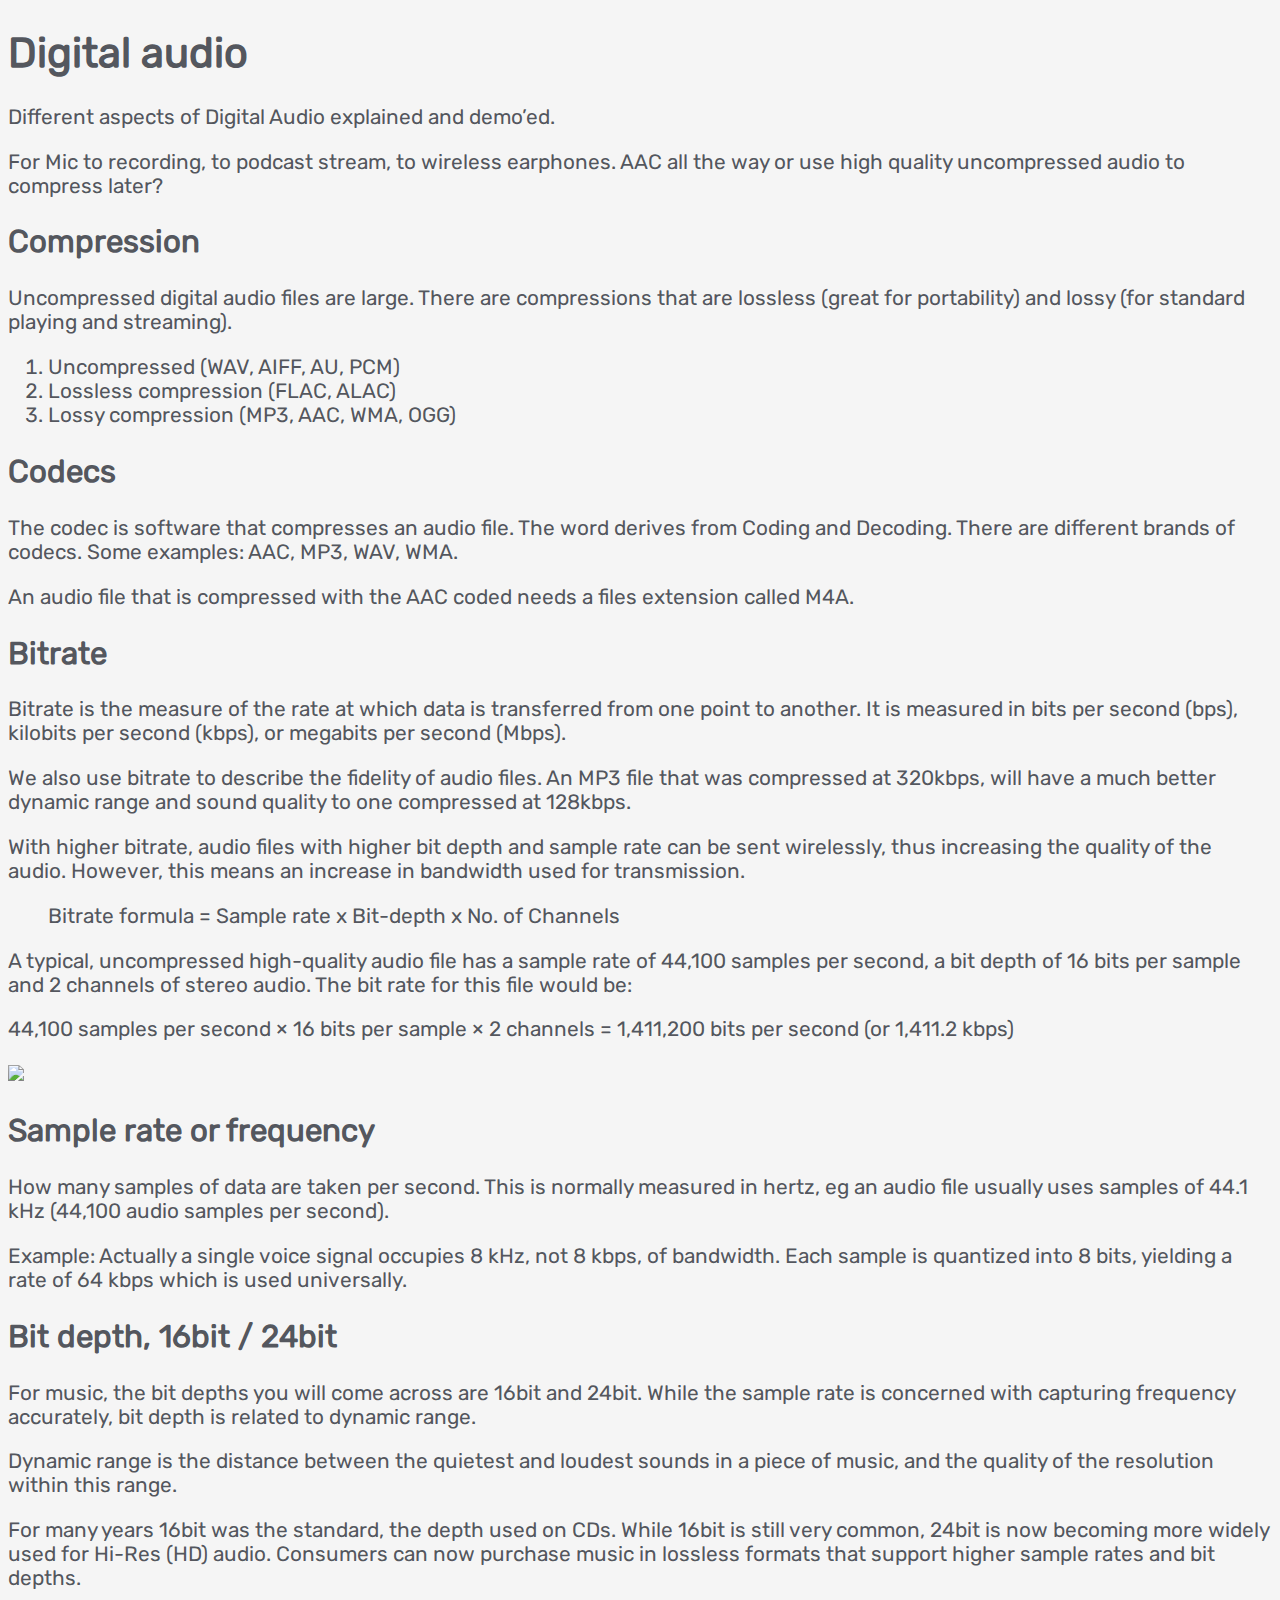
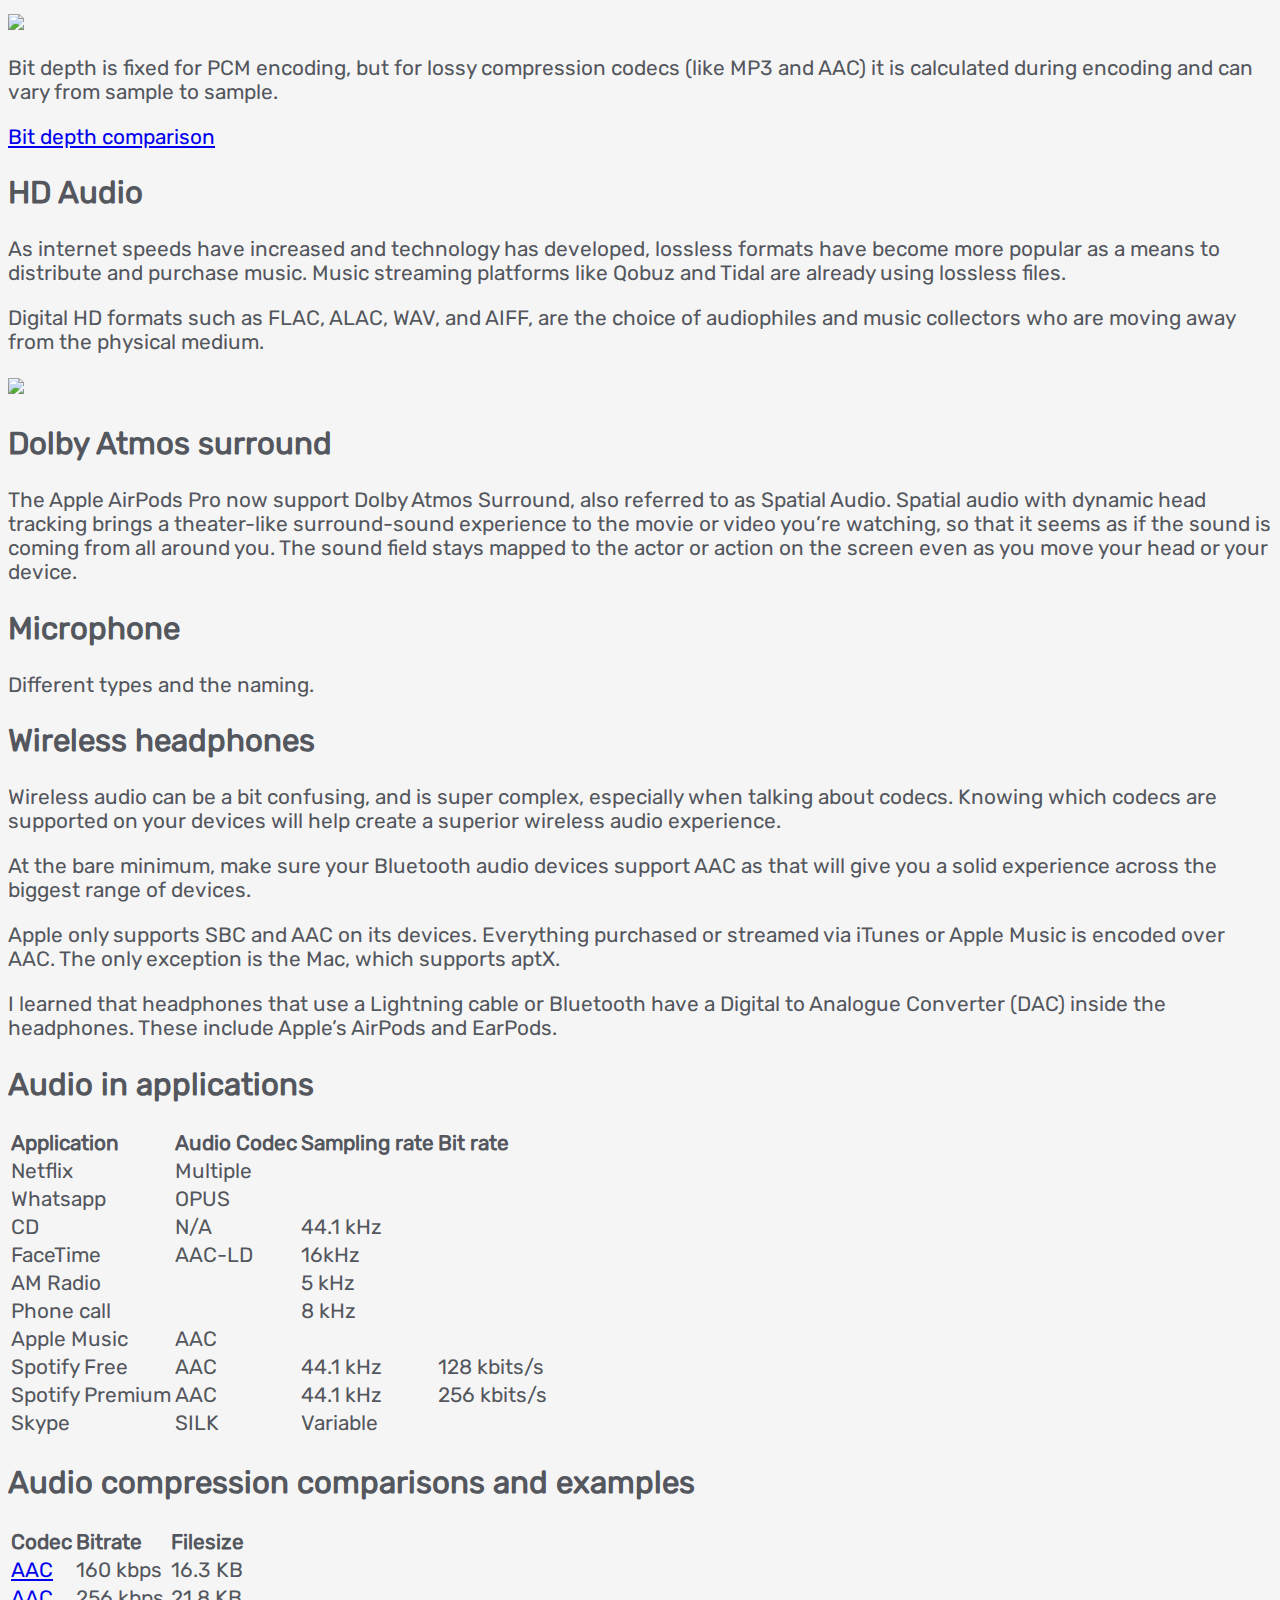
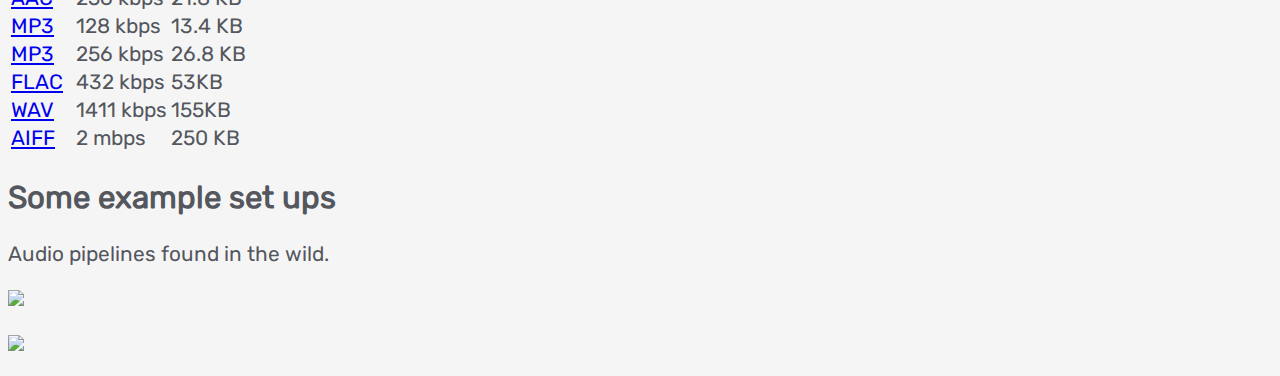
==== commit 3b3415be: "Improved styling" ====
--- a/audio/index.html
+++ b/audio/index.html
@@ -14,7 +14,8 @@
     ul.task-list{list-style: none;}
     .display.math{display: block; text-align: center; margin: 0.5rem auto;}
   </style>
-  <link rel="stylesheet" href="style.css" />
+  <script src="https://kit.fontawesome.com/7c1dc90481.js" crossorigin="anonymous"></script>
+  <link rel="stylesheet" href="../style.css" />
   <!--[if lt IE 9]>
     <script src="//cdnjs.cloudflare.com/ajax/libs/html5shiv/3.7.3/html5shiv-printshiv.min.js"></script>
   <![endif]-->
--- a/style.css
+++ b/style.css
@@ -0,0 +1,85 @@
+@font-face {
+    font-family: Rubik;
+    font-display: swap;
+    src: url(static/Rubik-Regular.ttf) format("truetype");
+    font-style: normal;
+    font-weight:300
+}
+
+
+body {
+    font-family: Rubik,Helvetica,Arial,sans-serif;
+    font-size: 130%;
+    font-weight: 300;
+    color: rgba(39,43,52,.8);
+    background: #f5f5f5;
+}
+
+img {
+  width: 100%;
+}
+
+
+
+/*
+BASE (MOBILE) SIZE
+These are the mobile styles. It's what people see on their phones.
+Remember, keep it light: Speed is Important.
+*/
+
+/*
+LARGER MOBILE DEVICES
+This is for mobile devices with a bit larger screens.
+*/
+@media only screen and (min-width: 481px) {
+}
+
+/*
+TABLET & SMALLER LAPTOPS
+The average viewing window and preferred media query for those is 768px.
+But I think that some more breathing space is good:)
+*/
+@media only screen and (min-width: 920px) {
+}
+
+/*
+DESKTOP
+This is the average viewing window. So Desktops, Laptops, and
+in general anyone not viewing on a mobile device. Here's where
+you can add resource intensive styles.
+*/
+@media only screen and (min-width: 1030px) {
+  img {
+    width:80%;
+  }
+}
+
+/*
+LARGE VIEWING SIZE
+This is for the larger monitors and possibly full screen viewers.
+*/
+@media only screen and (min-width: 1240px) {
+}
+
+/*
+RETINA (2x RESOLUTION DEVICES)
+This applies to the retina iPhone (4s) and iPad (2,3) along with
+other displays with a 2x resolution.
+*/
+@media only screen and (-webkit-min-device-pixel-ratio: 1.5),
+only screen and (min--moz-device-pixel-ratio: 1.5),
+only screen and (min-device-pixel-ratio: 1.5) {
+}
+
+/*
+iPHONE 5 MEDIA QUERY
+iPhone 5 or iPod Touch 5th generation styles (you can include your own file if you want)
+*/
+@media (device-height: 568px) and (-webkit-min-device-pixel-ratio: 2) {
+}
+
+/*
+PRINT STYLESHEET
+*/
+@media print {
+}
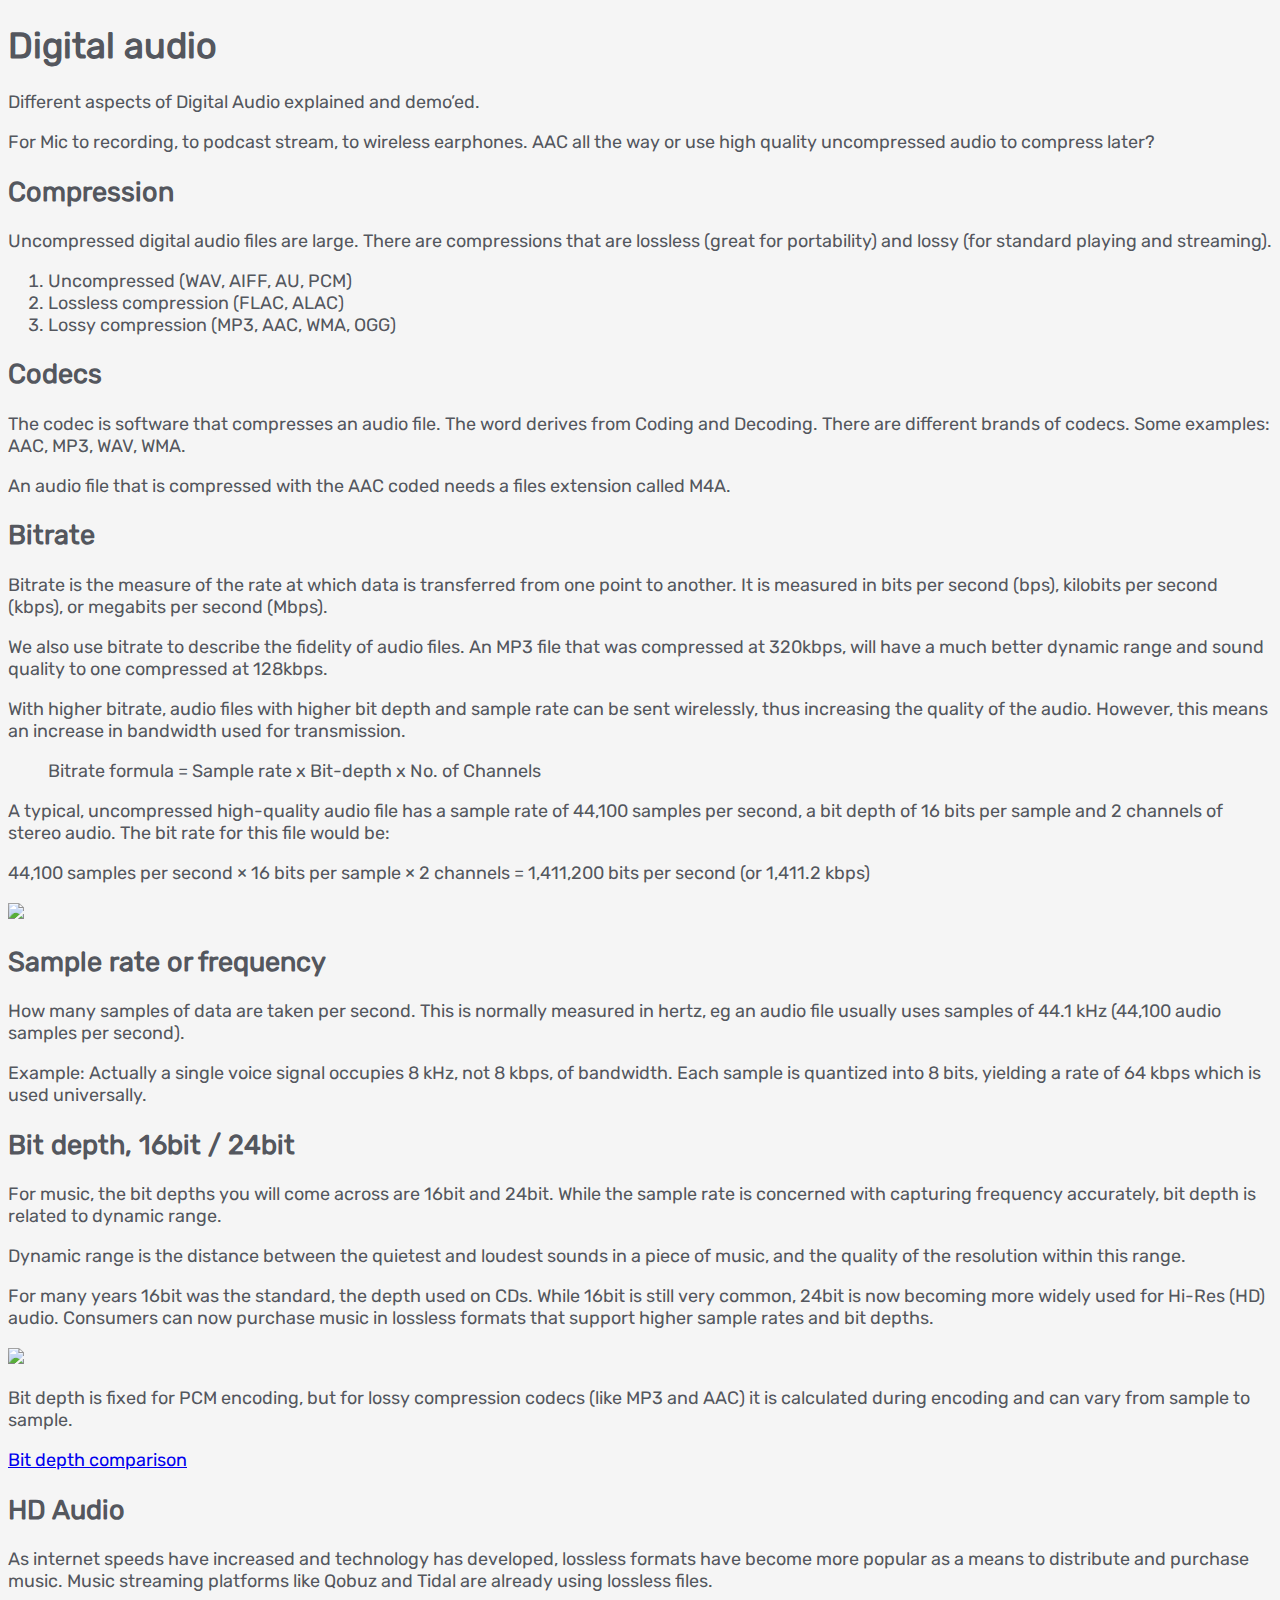
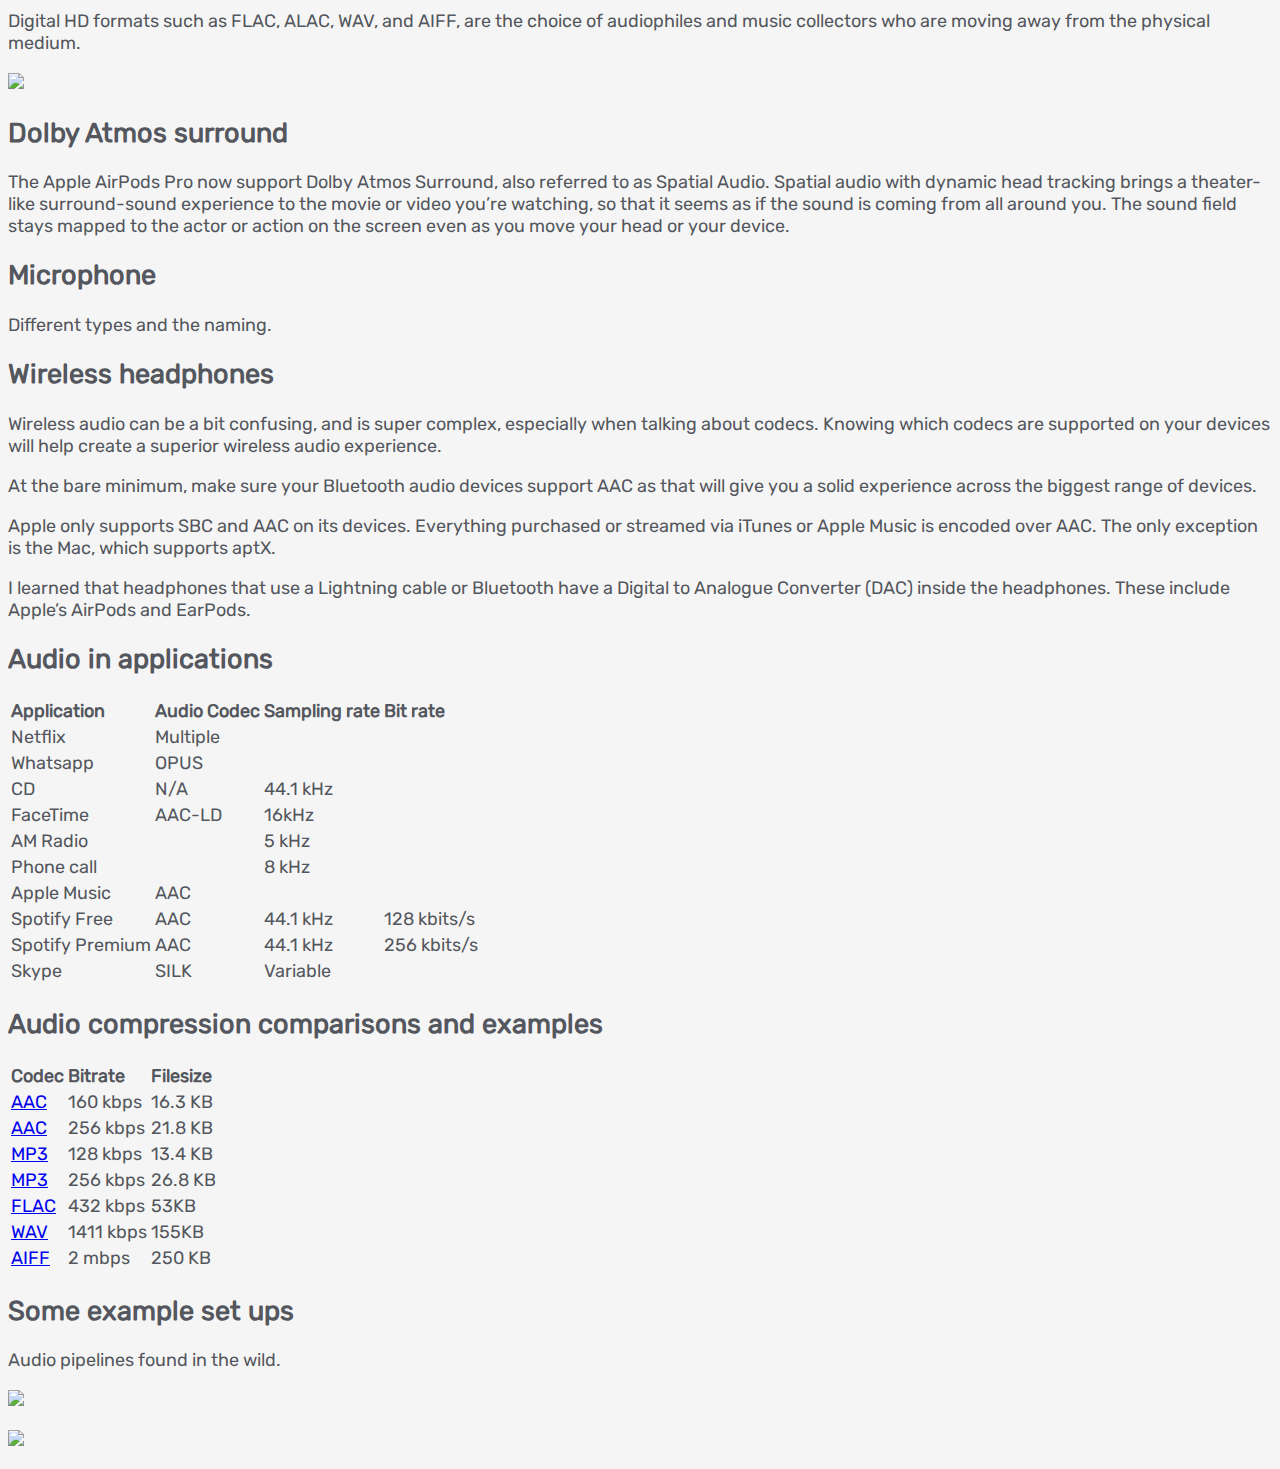
==== commit 9a418b82: "Added bootststrap basic" ====
--- a/audio/index.html
+++ b/audio/index.html
@@ -15,6 +15,7 @@
     .display.math{display: block; text-align: center; margin: 0.5rem auto;}
   </style>
   <script src="https://kit.fontawesome.com/7c1dc90481.js" crossorigin="anonymous"></script>
+
   <link rel="stylesheet" href="../style.css" />
   <!--[if lt IE 9]>
     <script src="//cdnjs.cloudflare.com/ajax/libs/html5shiv/3.7.3/html5shiv-printshiv.min.js"></script>
--- a/style.css
+++ b/style.css
@@ -9,7 +9,7 @@
 
 body {
     font-family: Rubik,Helvetica,Arial,sans-serif;
-    font-size: 130%;
+    font-size: 112.5%;
     font-weight: 300;
     color: rgba(39,43,52,.8);
     background: #f5f5f5;
